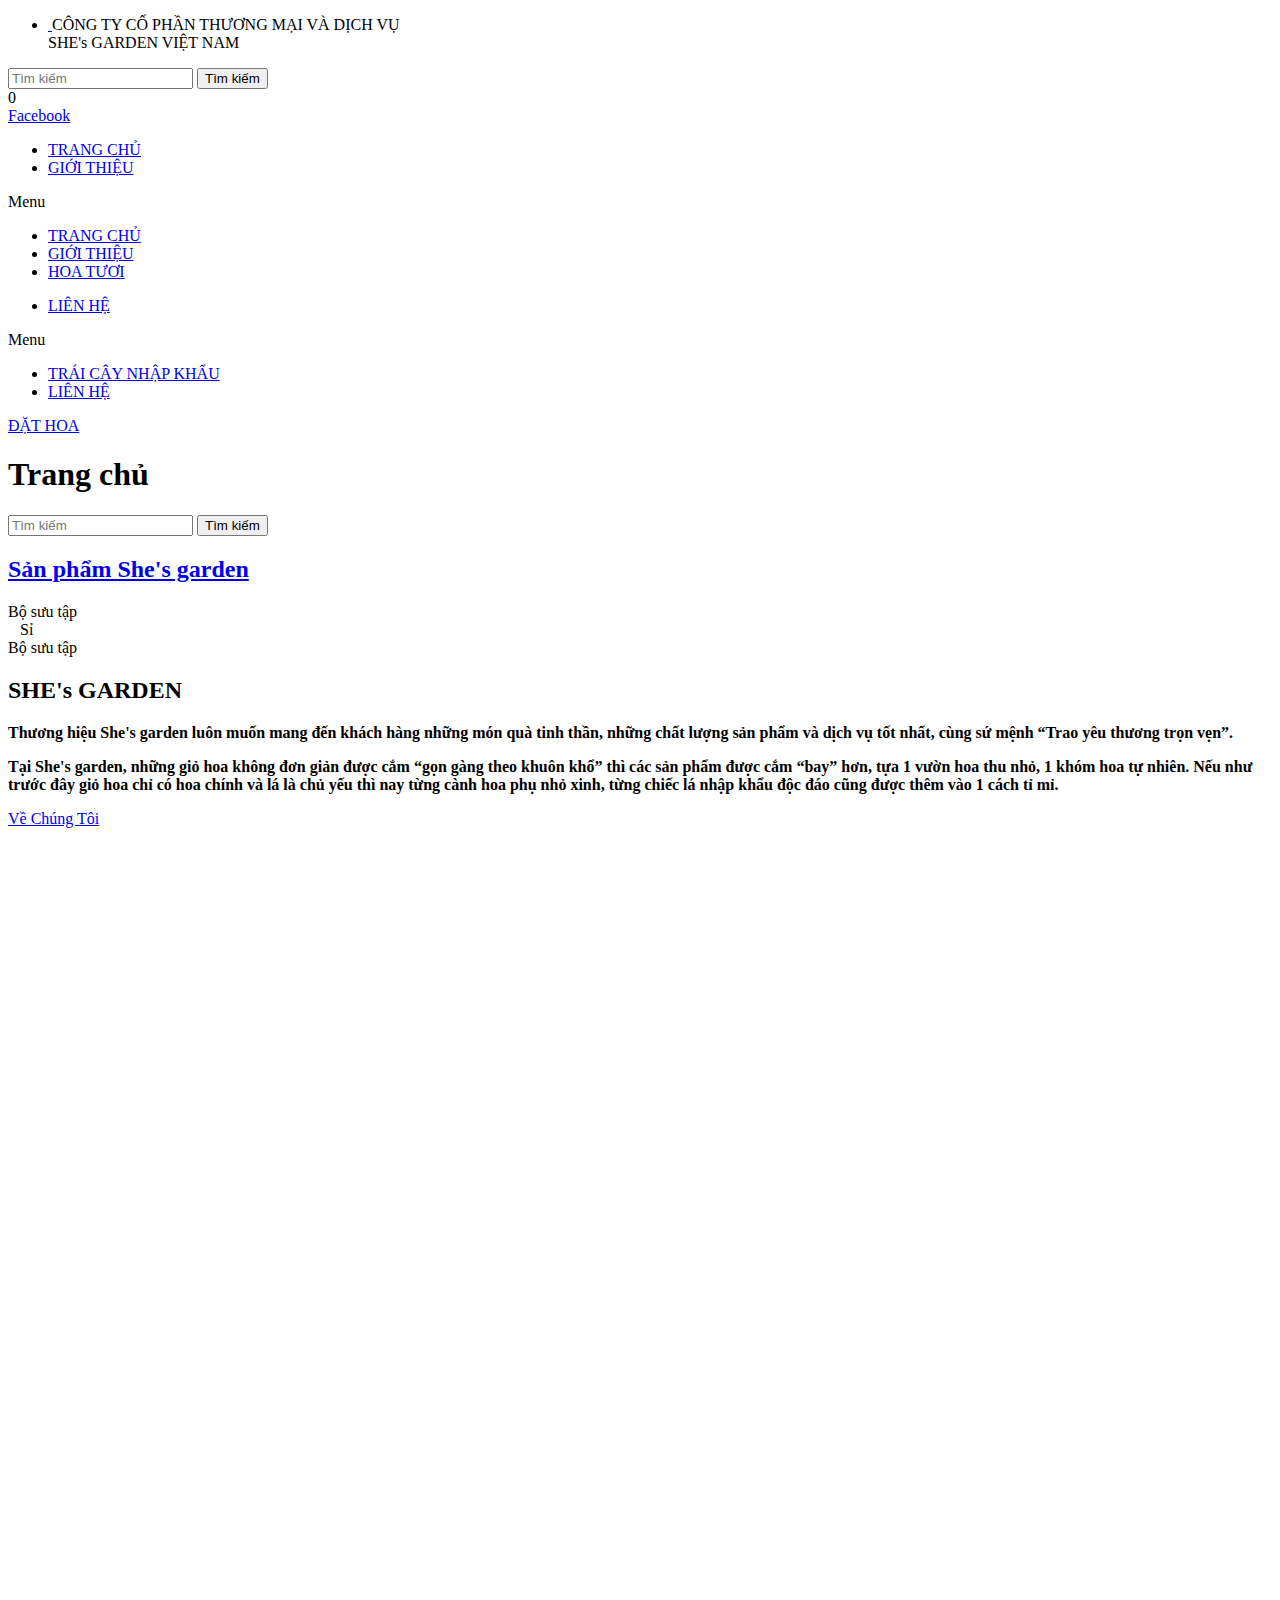
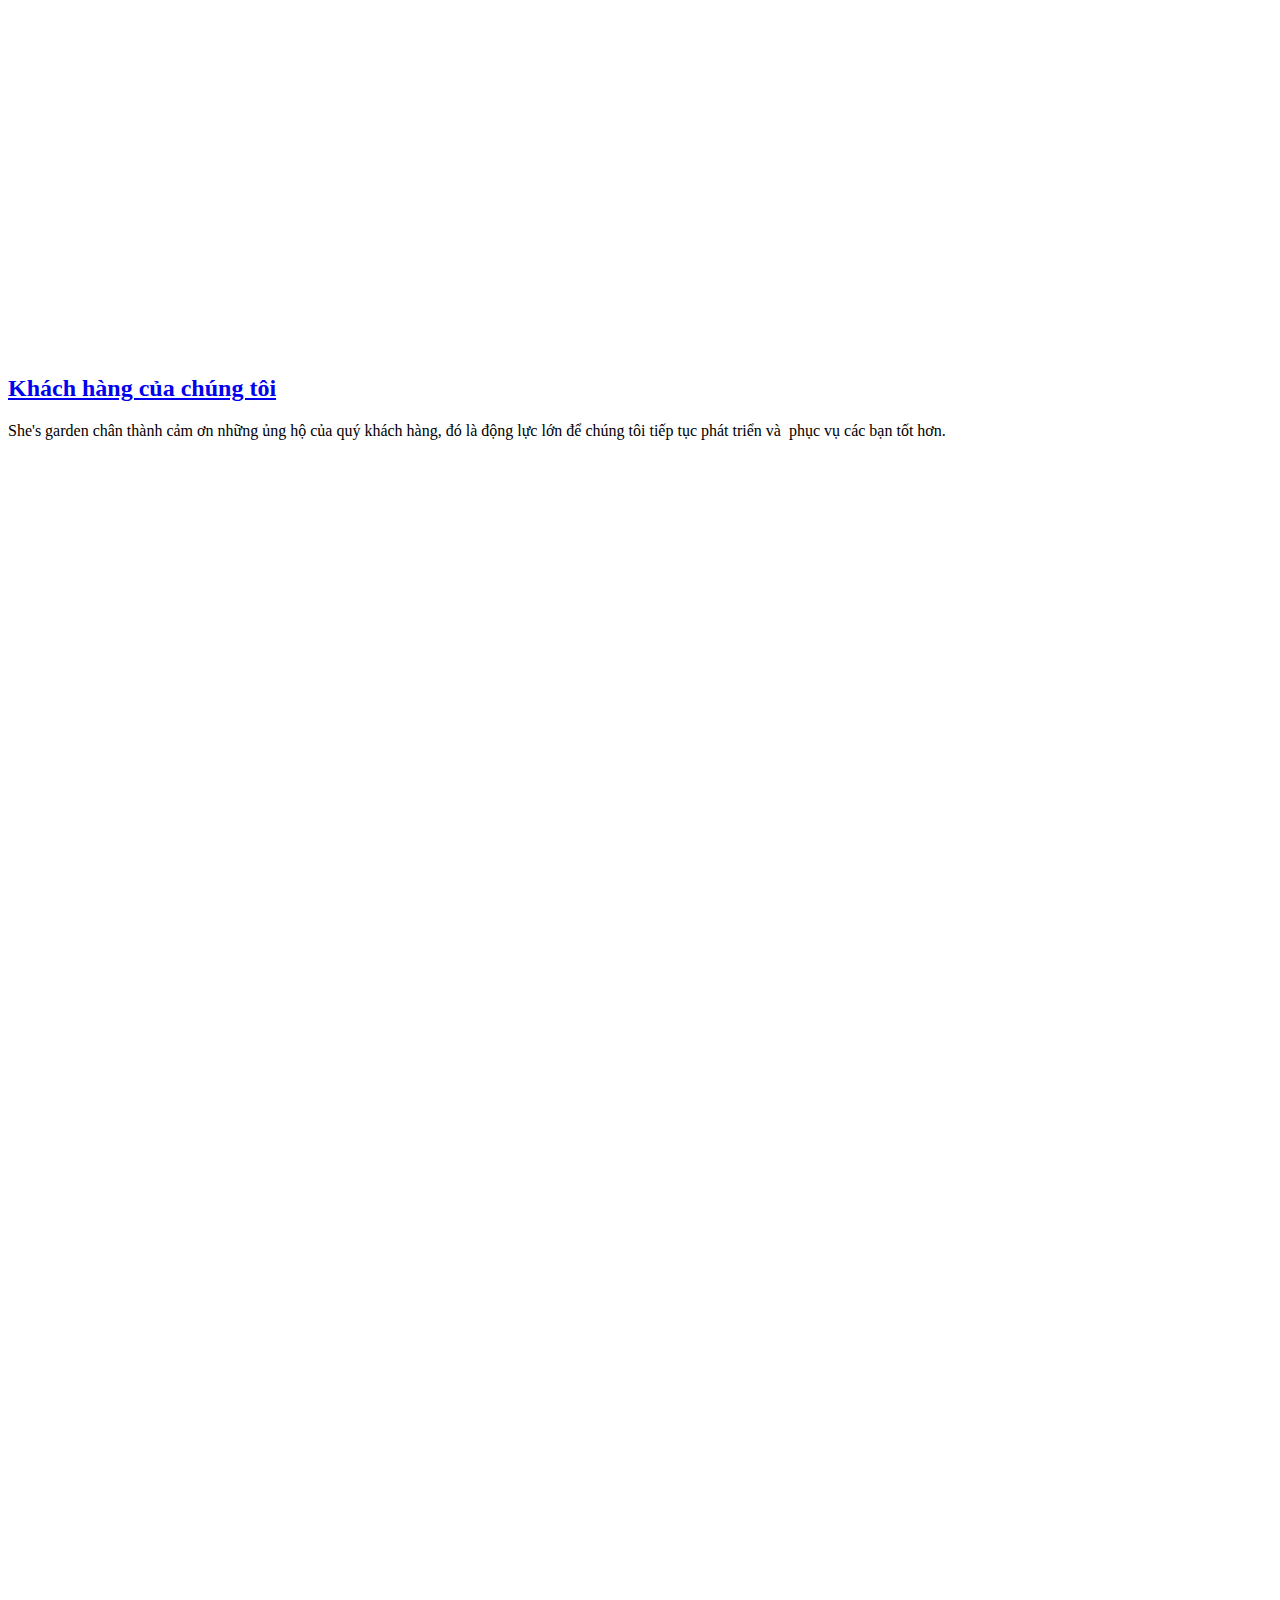
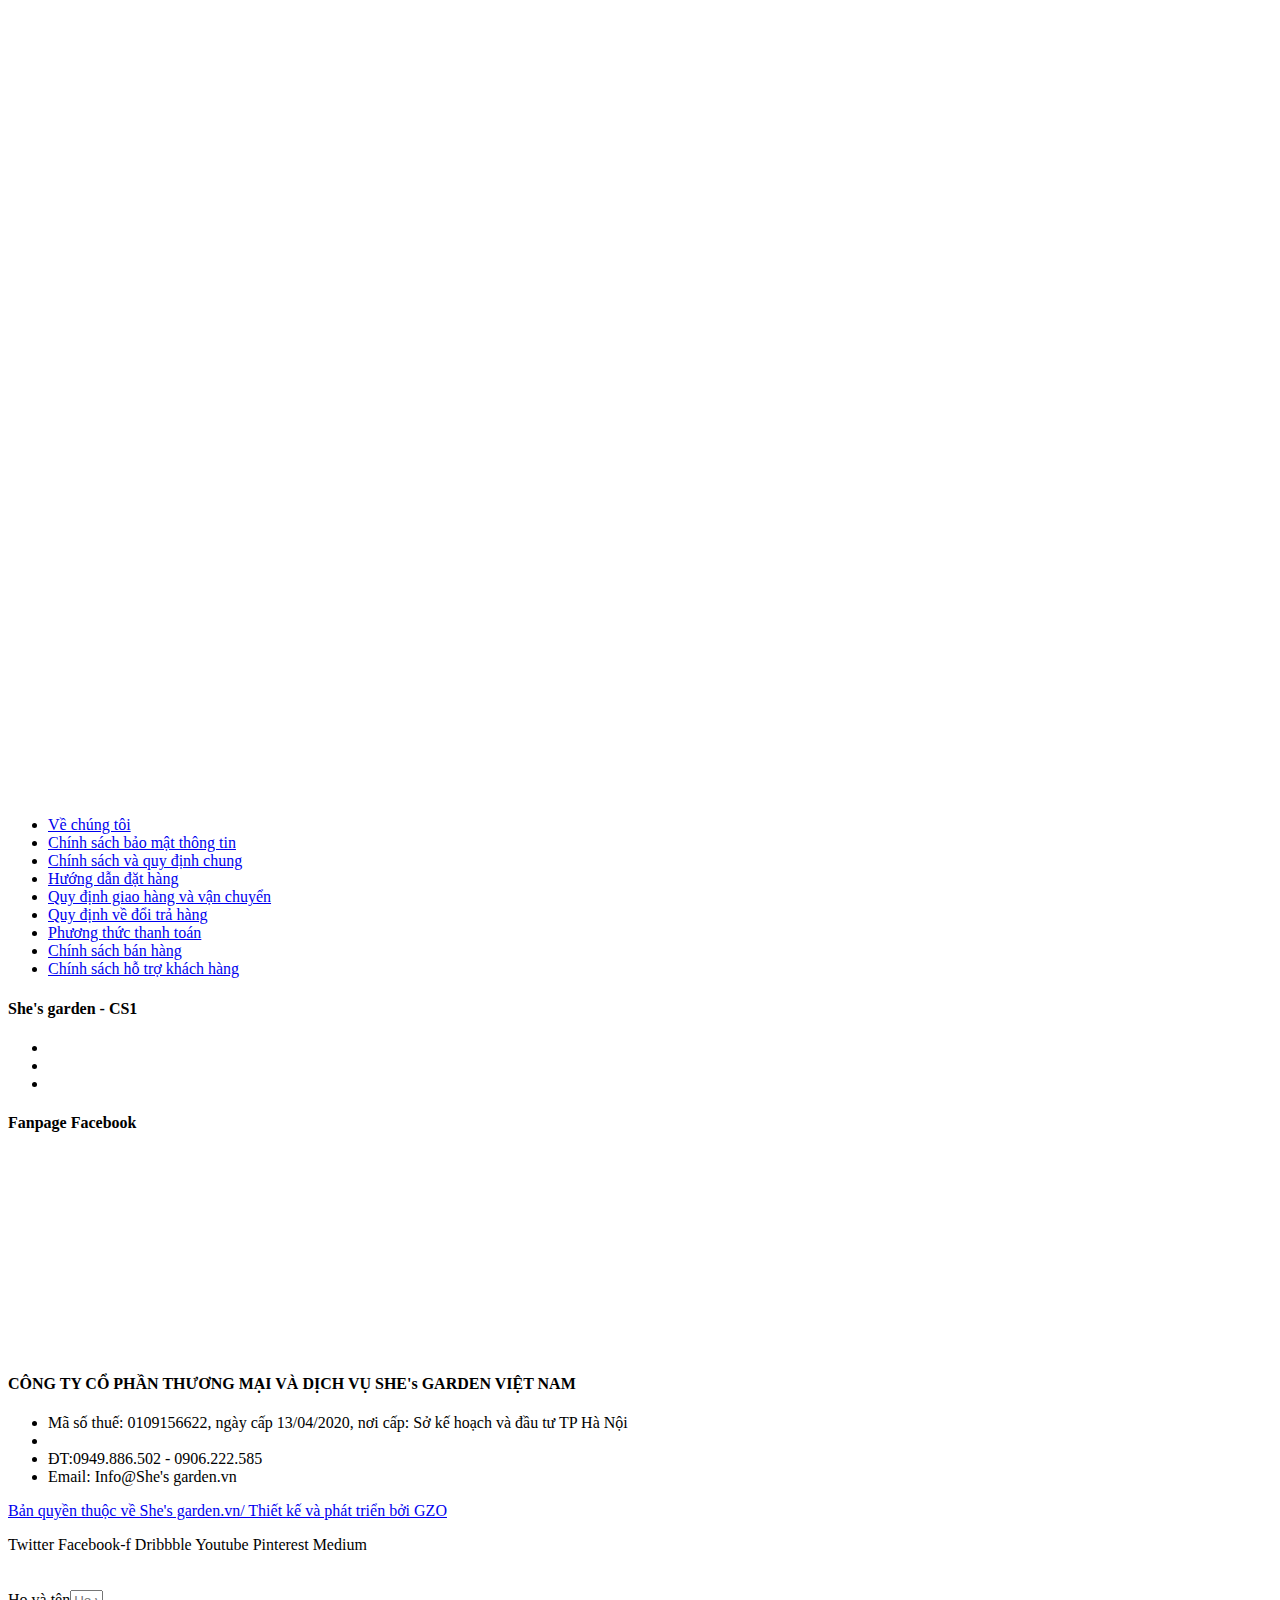
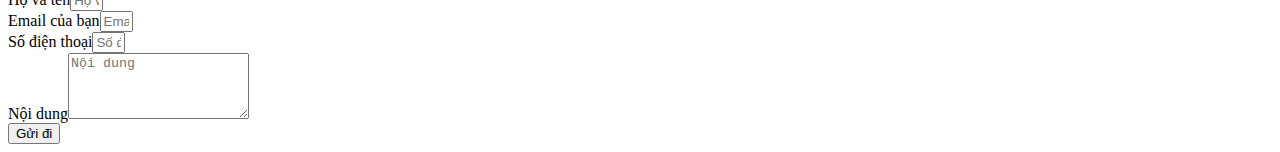
==== index.html @ 4cfa9034 "commit" ====
<!DOCTYPE html>
<html lang="vi">
  <head>
    <meta
      name="google-site-verification"
      content="_FpSotGnL_53cEO3GFe9nocvoZnCA2_bGd70BJJV7Ek"
    />
    <meta charset="UTF-8" />
    <link
      data-optimized="2"
      rel="stylesheet"
      href="https://flower08282023.vercel.app/wp-content/litespeed/cssjs/5c1a5.css"
    />
    <meta name="viewport" content="width=device-width, initial-scale=1" />
    <link rel="profile" href="https://gmpg.org/xfn/11" />

    <!-- This site is optimized with the Yoast SEO plugin v14.1 - https://yoast.com/wordpress/plugins/seo/ -->
    <title>Trang chủ - She's garden chuyên hoa tươi.</title>
    <meta name="robots" content="index, follow" />
    <meta
      name="googlebot"
      content="index, follow, max-snippet:-1, max-image-preview:large, max-video-preview:-1"
    />
    <meta
      name="bingbot"
      content="index, follow, max-snippet:-1, max-image-preview:large, max-video-preview:-1"
    />
    <link rel="canonical" href="https://flower08282023.vercel.app/" />
    <meta property="og:locale" content="vi_VN" />
    <meta property="og:type" content="website" />
    <meta
      property="og:title"
      content="Trang chủ - She's garden chuyên hoa tươi."
    />
    <meta
      property="og:description"
      content="Dịch vụ của chúng tôi Hoa Tươi Hoa Lụa Trái cây nhập khẩu Lan Hồ Điệp Hoa cưới-Trap ăn hỏi Sản phẩm She's garden Bộ sưu tập Lan Hồ Điệp Trái Cây Nhập Khẩu Bộ sưu tập Giảm giá! Lẵng Hoa Khai Trương 03 1.200.000 đ 1.250.000 đMua hàng Giảm giá! Lẵng Hoa Khai Trương 01 [&hellip;]"
    />
    <meta property="og:url" content="https://flower08282023.vercel.app/" />
    <meta property="og:site_name" content="She's garden chuyên hoa tươi." />
    <meta
      property="article:modified_time"
      content="2020-07-16T02:39:36+00:00"
    />
    <meta
      property="og:image"
      content="https://flower08282023.vercel.app/wp-content/uploads/2020/07/33.jpg"
    />
    <meta name="twitter:card" content="summary_large_image" />
    <script type="application/ld+json" class="yoast-schema-graph">
      {
        "@context": "https://schema.org",
        "@graph": [
          {
            "@type": "WebSite",
            "@id": "https://flower08282023.vercel.app/#website",
            "url": "https://flower08282023.vercel.app/",
            "name": "She's garden chuy\u00ean hoa t\u01b0\u01a1i.",
            "description": "Chuy\u00ean hoa t\u01b0\u01a1i v\u00e0 tr\u00e1i c\u00e2y nh\u1eadp kh\u1ea9u",
            "potentialAction": [
              {
                "@type": "SearchAction",
                "target": "https://flower08282023.vercel.app/?s={search_term_string}",
                "query-input": "required name=search_term_string"
              }
            ],
            "inLanguage": "vi"
          },
          {
            "@type": "ImageObject",
            "@id": "https://flower08282023.vercel.app/#primaryimage",
            "inLanguage": "vi",
            "url": "https://flower08282023.vercel.app/wp-content/uploads/2020/07/33.jpg",
            "width": 250,
            "height": 250
          },
          {
            "@type": "WebPage",
            "@id": "https://flower08282023.vercel.app/#webpage",
            "url": "https://flower08282023.vercel.app/",
            "name": "Trang ch\u1ee7 - She's garden chuy\u00ean hoa t\u01b0\u01a1i.",
            "isPartOf": {
              "@id": "https://flower08282023.vercel.app/#website"
            },
            "primaryImageOfPage": {
              "@id": "https://flower08282023.vercel.app/#primaryimage"
            },
            "datePublished": "2020-04-09T08:12:28+00:00",
            "dateModified": "2020-07-16T02:39:36+00:00",
            "inLanguage": "vi",
            "potentialAction": [
              {
                "@type": "ReadAction",
                "target": ["https://flower08282023.vercel.app/"]
              }
            ]
          }
        ]
      }
    </script>
    <!-- / Yoast SEO plugin. -->

    <link rel="dns-prefetch" href="//s.w.org" />
    <link
      rel="alternate"
      type="application/rss+xml"
      title="Dòng thông tin She's garden chuyên hoa tươi. &raquo;"
      href="https://flower08282023.vercel.app/feed/"
    />
    <script src="/assets/js/to_cart_link.js" defer></script>
    <link
      rel="stylesheet"
      href="https://cdnjs.cloudflare.com/ajax/libs/font-awesome/6.4.2/css/all.min.css"
      integrity="sha512-z3gLpd7yknf1YoNbCzqRKc4qyor8gaKU1qmn+CShxbuBusANI9QpRohGBreCFkKxLhei6S9CQXFEbbKuqLg0DA=="
      crossorigin="anonymous"
      referrerpolicy="no-referrer"
    />
    <link
      rel="alternate"
      type="application/rss+xml"
      title="Dòng phản hồi She's garden chuyên hoa tươi. &raquo;"
      href="https://flower08282023.vercel.app/comments/feed/"
    />
    <script type="text/javascript">
      window._wpemojiSettings = {
        baseUrl: "https:\/\/s.w.org\/images\/core\/emoji\/12.0.0-1\/72x72\/",
        ext: ".png",
        svgUrl: "https:\/\/s.w.org\/images\/core\/emoji\/12.0.0-1\/svg\/",
        svgExt: ".svg",
        source: {
          concatemoji:
            "https:\/\/She's garden.vn\/wp-includes\/js\/wp-emoji-release.min.js?ver=5.4.12",
        },
      };
      /*! This file is auto-generated */
      !(function (e, a, t) {
        var n,
          r,
          o,
          i = a.createElement("canvas"),
          p = i.getContext && i.getContext("2d");

        function s(e, t) {
          var a = String.fromCharCode;
          p.clearRect(0, 0, i.width, i.height),
            p.fillText(a.apply(this, e), 0, 0);
          e = i.toDataURL();
          return (
            p.clearRect(0, 0, i.width, i.height),
            p.fillText(a.apply(this, t), 0, 0),
            e === i.toDataURL()
          );
        }

        function c(e) {
          var t = a.createElement("script");
          (t.src = e),
            (t.defer = t.type = "text/javascript"),
            a.getElementsByTagName("head")[0].appendChild(t);
        }
        for (
          o = Array("flag", "emoji"),
            t.supports = {
              everything: !0,
              everythingExceptFlag: !0,
            },
            r = 0;
          r < o.length;
          r++
        )
          (t.supports[o[r]] = (function (e) {
            if (!p || !p.fillText) return !1;
            switch (
              ((p.textBaseline = "top"), (p.font = "600 32px Arial"), e)
            ) {
              case "flag":
                return s(
                  [127987, 65039, 8205, 9895, 65039],
                  [127987, 65039, 8203, 9895, 65039]
                )
                  ? !1
                  : !s(
                      [55356, 56826, 55356, 56819],
                      [55356, 56826, 8203, 55356, 56819]
                    ) &&
                      !s(
                        [
                          55356, 57332, 56128, 56423, 56128, 56418, 56128,
                          56421, 56128, 56430, 56128, 56423, 56128, 56447,
                        ],
                        [
                          55356, 57332, 8203, 56128, 56423, 8203, 56128, 56418,
                          8203, 56128, 56421, 8203, 56128, 56430, 8203, 56128,
                          56423, 8203, 56128, 56447,
                        ]
                      );
              case "emoji":
                return !s(
                  [
                    55357, 56424, 55356, 57342, 8205, 55358, 56605, 8205, 55357,
                    56424, 55356, 57340,
                  ],
                  [
                    55357, 56424, 55356, 57342, 8203, 55358, 56605, 8203, 55357,
                    56424, 55356, 57340,
                  ]
                );
            }
            return !1;
          })(o[r])),
            (t.supports.everything = t.supports.everything && t.supports[o[r]]),
            "flag" !== o[r] &&
              (t.supports.everythingExceptFlag =
                t.supports.everythingExceptFlag && t.supports[o[r]]);
        (t.supports.everythingExceptFlag =
          t.supports.everythingExceptFlag && !t.supports.flag),
          (t.DOMReady = !1),
          (t.readyCallback = function () {
            t.DOMReady = !0;
          }),
          t.supports.everything ||
            ((n = function () {
              t.readyCallback();
            }),
            a.addEventListener
              ? (a.addEventListener("DOMContentLoaded", n, !1),
                e.addEventListener("load", n, !1))
              : (e.attachEvent("onload", n),
                a.attachEvent("onreadystatechange", function () {
                  "complete" === a.readyState && t.readyCallback();
                })),
            (n = t.source || {}).concatemoji
              ? c(n.concatemoji)
              : n.wpemoji && n.twemoji && (c(n.twemoji), c(n.wpemoji)));
      })(window, document, window._wpemojiSettings);
    </script>
    <style type="text/css">
      img.wp-smiley,
      img.emoji {
        display: inline !important;
        border: none !important;
        box-shadow: none !important;
        height: 1em !important;
        width: 1em !important;
        margin: 0 0.07em !important;
        vertical-align: -0.1em !important;
        background: none !important;
        padding: 0 !important;
      }
    </style>

    <style id="woocommerce-inline-inline-css" type="text/css">
      .woocommerce form .form-row .required {
        visibility: visible;
      }
    </style>
    <!-- Thêm Firebase SDK -->
    <script src="https://www.gstatic.com/firebasejs/8.6.7/firebase-app.js"></script>
    <script src="https://www.gstatic.com/firebasejs/8.6.7/firebase-database.js"></script>

    <script src="/assets/js/lp.js" defer></script>

    <script
      data-optimized="1"
      type="text/javascript"
      src="https://flower08282023.vercel.app/wp-content/litespeed/cssjs/bfaaf.js?60578"
    ></script>
    <script
      data-optimized="1"
      type="text/javascript"
      src="https://flower08282023.vercel.app/wp-content/litespeed/cssjs/2fbf9.js?64349"
    ></script>
    <script type="text/javascript">
      /* <![CDATA[ */
      var pp = {
        ajax_url: "https:\/\/She's garden.vn\/wp-admin\/admin-ajax.php",
        is_cart: "",
        is_single_product: "",
        view_cart: "View cart",
        cart_url: "https:\/\/She's garden.vn\/gio-hang\/",
      };
      /* ]]> */
    </script>
    <script
      type="text/javascript"
      src="https://flower08282023.vercel.app/wp-includes/js/jquery/jquery.js?ver=1.12.4-wp"
    ></script>
    <script
      data-optimized="1"
      type="text/javascript"
      src="https://flower08282023.vercel.app/wp-content/litespeed/cssjs/e54aa.js?c672c"
    ></script>
    <link rel="https://api.w.org/" href="https://flower08282023.vercel.app/wp-json/" />
    <link
      rel="EditURI"
      type="application/rsd+xml"
      title="RSD"
      href="https://flower08282023.vercel.app/xmlrpc.php?rsd"
    />
    <link
      rel="wlwmanifest"
      type="application/wlwmanifest+xml"
      href="https://flower08282023.vercel.app/wp-includes/wlwmanifest.xml"
    />

    <link rel="shortlink" href="https://flower08282023.vercel.app/" />
    <link
      rel="alternate"
      type="application/json+oembed"
      href="https://flower08282023.vercel.app/wp-json/oembed/1.0/embed?url=https%3A%2F%2FShe's garden.vn%2F"
    />
    <link
      rel="alternate"
      type="text/xml+oembed"
      href="https://flower08282023.vercel.app/wp-json/oembed/1.0/embed?url=https%3A%2F%2FShe's garden.vn%2F&#038;format=xml"
    />
    <!-- <script src="https://uhchat.net/code.php?f=31b9ed"></script> -->
    <style>
      .no-js img.lazyload {
        display: none;
      }

      figure.wp-block-image img.lazyloading {
        min-width: 150px;
      }

      .lazyload,
      .lazyloading {
        opacity: 0;
      }

      .lazyloaded {
        opacity: 1;
        transition: opacity 400ms;
        transition-delay: 0ms;
      }
    </style>
    <div
      data-elementor-type="section"
      data-elementor-id="601"
      class="elementor elementor-601"
      data-elementor-settings="[]"
    >
      <div class="elementor-inner">
        <div class="elementor-section-wrap">
          <section
            class="elementor-element elementor-element-7ca6c86 elementor-section-boxed elementor-section-height-default elementor-section-height-default elementor-section elementor-top-section"
            data-id="7ca6c86"
            data-element_type="section"
          >
            <div class="elementor-container elementor-column-gap-no">
              <div class="elementor-row">
                <div
                  class="elementor-element elementor-element-fdebce1 elementor-column elementor-col-100 elementor-top-column"
                  data-id="fdebce1"
                  data-element_type="column"
                >
                  <div
                    class="elementor-column-wrap elementor-element-populated"
                  >
                    <div class="elementor-widget-wrap">
                      <div
                        class="elementor-element elementor-element-2918beb elementor-widget elementor-widget-html"
                        data-id="2918beb"
                        data-element_type="widget"
                        data-widget_type="html.default"
                      >
                        <div class="elementor-widget-container">
                          <!-- Google Tag Manager -->
                          <script>
                            (function (w, d, s, l, i) {
                              w[l] = w[l] || [];
                              w[l].push({
                                "gtm.start": new Date().getTime(),
                                event: "gtm.js",
                              });
                              var f = d.getElementsByTagName(s)[0],
                                j = d.createElement(s),
                                dl = l != "dataLayer" ? "&l=" + l : "";
                              j.async = true;
                              j.src =
                                "https://www.googletagmanager.com/gtm.js?id=" +
                                i +
                                dl;
                              f.parentNode.insertBefore(j, f);
                            })(
                              window,
                              document,
                              "script",
                              "dataLayer",
                              "GTM-WWC2LV8"
                            );
                          </script>
                          <!-- End Google Tag Manager -->
                        </div>
                      </div>
                    </div>
                  </div>
                </div>
              </div>
            </div>
          </section>
        </div>
      </div>
    </div>
    <noscript
      ><style>
        .woocommerce-product-gallery {
          opacity: 1 !important;
        }
      </style></noscript
    >
    <link
      rel="icon"
      href="https://flower08282023.vercel.app/wp-content/uploads/2020/04/logo1-100x100.png"
      sizes="32x32"
    />
    <link
      rel="icon"
      href="https://flower08282023.vercel.app/wp-content/uploads/2020/04/logo1.png"
      sizes="192x192"
    />
    <link
      rel="apple-touch-icon"
      href="https://flower08282023.vercel.app/wp-content/uploads/2020/04/logo1.png"
    />
    <meta
      name="msapplication-TileImage"
      content="https://flower08282023.vercel.app/wp-content/uploads/2020/04/logo1.png"
    />
    <!-- Global site tag (gtag.js) - Google Analytics -->
    <script
      async
      src="https://www.googletagmanager.com/gtag/js?id=UA-171558320-1"
    ></script>
    <script>
      window.dataLayer = window.dataLayer || [];

      function gtag() {
        dataLayer.push(arguments);
      }
      gtag("js", new Date());

      gtag("config", "UA-171558320-1");
    </script>
  </head>

  <body
    data-rsssl="1"
    class="home page-template-default page page-id-13 wp-custom-logo theme-hello-elementor woocommerce-no-js elementor-default elementor-kit-414 elementor-page elementor-page-13"
  >
    <div
      data-elementor-type="header"
      data-elementor-id="23"
      class="elementor elementor-23 elementor-location-header"
      data-elementor-settings="[]"
    >
      <div class="elementor-inner">
        <div class="elementor-section-wrap">
          <section
            class="elementor-element elementor-element-23216dde elementor-section-full_width elementor-section-height-default elementor-section-height-default elementor-section elementor-top-section"
            data-id="23216dde"
            data-element_type="section"
            id="header_pop"
          >
            <div class="elementor-container elementor-column-gap-default">
              <div class="elementor-row">
                <div
                  class="elementor-element elementor-element-691048ac elementor-column elementor-col-100 elementor-top-column"
                  data-id="691048ac"
                  data-element_type="column"
                >
                  <div
                    class="elementor-column-wrap elementor-element-populated"
                  >
                    <div class="elementor-widget-wrap">
                      <section
                        class="elementor-element elementor-element-293b6731 elementor-reverse-mobile elementor-section-boxed elementor-section-height-default elementor-section-height-default elementor-section elementor-inner-section"
                        data-id="293b6731"
                        data-element_type="section"
                        data-settings='{"background_background":"classic"}'
                      >
                        <div
                          class="elementor-container elementor-column-gap-default"
                        >
                          <div class="elementor-row">
                            <div
                              class="elementor-element elementor-element-4924d004 elementor-hidden-phone elementor-column elementor-col-25 elementor-inner-column"
                              data-id="4924d004"
                              data-element_type="column"
                            >
                              <div
                                class="elementor-column-wrap elementor-element-populated"
                              >
                                <div class="elementor-widget-wrap">
                                  <div
                                    class="elementor-element elementor-element-23141474 elementor-icon-list--layout-inline elementor-align-left elementor-mobile-align-center elementor-widget elementor-widget-icon-list"
                                    data-id="23141474"
                                    data-element_type="widget"
                                    data-widget_type="icon-list.default"
                                  >
                                    <div class="elementor-widget-container">
                                      <ul
                                        class="elementor-icon-list-items elementor-inline-items"
                                      >
                                        <li class="elementor-icon-list-item">
                                          <a href="/">
                                            <img
                                              src="https://res.cloudinary.com/cockbook/image/upload/v1693318953/single/z4645834718949_04f127a2504187fbbd8a7e778d2e4123_us2vms.jpg"
                                              style="width: 100px"
                                              alt=""
                                            />
                                          </a>

                                          <span
                                            class="elementor-icon-list-icon"
                                          >
                                          </span>
                                          <span class="elementor-icon-list-text"
                                            >CÔNG TY CỔ PHẦN THƯƠNG MẠI VÀ DỊCH
                                            VỤ <br />SHE's GARDEN VIỆT NAM</span
                                          >
                                        </li>
                                      </ul>
                                    </div>
                                  </div>
                                </div>
                              </div>
                            </div>
                            <div
                              class="elementor-element elementor-element-b60a29d elementor-column elementor-col-25 elementor-inner-column"
                              data-id="b60a29d"
                              data-element_type="column"
                            >
                              <div
                                class="elementor-column-wrap elementor-element-populated"
                              >
                                <div class="elementor-widget-wrap">
                                  <div
                                    class="elementor-element elementor-element-391b1f24 elementor-search-form--skin-classic elementor-search-form--button-type-icon elementor-search-form--icon-search elementor-widget elementor-widget-search-form"
                                    data-id="391b1f24"
                                    data-element_type="widget"
                                    data-settings='{"skin":"classic"}'
                                    data-widget_type="search-form.default"
                                  >
                                    <div class="elementor-widget-container">
                                      <form
                                        class="elementor-search-form"
                                        role="search"
                                        action="https://flower08282023.vercel.app"
                                        method="get"
                                      >
                                        <div
                                          class="elementor-search-form__container"
                                        >
                                          <input
                                            placeholder="Tìm kiếm"
                                            class="elementor-search-form__input"
                                            type="search"
                                            name="s"
                                            title="Tìm kiếm"
                                            value=""
                                          />
                                          <button
                                            class="elementor-search-form__submit"
                                            type="submit"
                                            title="Tìm kiếm"
                                            aria-label="Tìm kiếm"
                                          >
                                            <i
                                              class="fa fa-search"
                                              aria-hidden="true"
                                            ></i>
                                            <span class="elementor-screen-only"
                                              >Tìm kiếm</span
                                            >
                                          </button>
                                        </div>
                                      </form>
                                    </div>
                                  </div>
                                </div>
                              </div>
                            </div>
                            <div
                              class="elementor-element elementor-element-c6ca8f6 elementor-column elementor-col-25 elementor-inner-column"
                              data-id="c6ca8f6"
                              data-element_type="column"
                            >
                              <div
                                class="elementor-column-wrap elementor-element-populated"
                              >
                                <div class="elementor-widget-wrap">
                                  <div
                                    class="elementor-element elementor-element-0a278be pp-woo-menu-cart-align-center pp-woo-cart-buttons-inline elementor-widget elementor-widget-pp-woo-mini-cart"
                                    data-id="0a278be"
                                    data-element_type="widget"
                                    data-widget_type="pp-woo-mini-cart.default"
                                  >
                                    <div class="elementor-widget-container">
                                      <div
                                        class="pp-woocommerce pp-woo-mini-cart-container woocommerce pp-woo-menu-cart-counter-top"
                                        data-target="on-click"
                                      >
                                        <div class="pp-woo-cart-button">
                                          <div class="pp-woo-cart-button-inner">
                                            <a
                                              class="pp-woo-cart-contents pp-woo-cart-icon"
                                              title="View your shopping cart"
                                            >
                                              <span class="pp-cart-button-wrap">
                                                <span
                                                  class="pp-mini-cart-button-icon pp-icon"
                                                >
                                                  <i
                                                    class="pp-cart-contents-icon fas fa-shopping-cart"
                                                    aria-hidden="true"
                                                  ></i>
                                                </span>
                                              </span>

                                              <span
                                                class="pp-cart-contents-count"
                                              >
                                                <span class="pp-cart-counter"
                                                  >0</span
                                                >
                                              </span>
                                            </a>
                                          </div>
                                        </div>

                                        <!-- <div
                                          class="pp-woo-mini-cart pp-woo-menu-cart pp-v-hidden"
                                        >
                                          <h3 class="pp-woo-mini-cart-title">
                                            PowerPack Mini Cart
                                          </h3>

                                          <div class="pp-woo-mini-cart-items">
                                            <div
                                              class="widget_shopping_cart_content"
                                            >
                                              <p
                                                class="woocommerce-mini-cart__empty-message"
                                              >
                                                Chưa có sản phẩm trong giỏ hàng.
                                              </p>
                                            </div>
                                          </div>

                                          <div class="pp-woo-mini-cart-message">
                                            100% Secure Checkout!
                                          </div>
                                        </div> -->
                                      </div>
                                    </div>
                                  </div>
                                </div>
                              </div>
                            </div>
                            <div
                              class="elementor-element elementor-element-23867301 elementor-column elementor-col-25 elementor-inner-column"
                              data-id="23867301"
                              data-element_type="column"
                            >
                              <div
                                class="elementor-column-wrap elementor-element-populated"
                              >
                                <div class="elementor-widget-wrap">
                                  <div
                                    class="elementor-element elementor-element-a7da06f elementor-shape-rounded elementor-widget elementor-widget-social-icons"
                                    data-id="a7da06f"
                                    data-element_type="widget"
                                    data-widget_type="social-icons.default"
                                  >
                                    <div class="elementor-widget-container">
                                      <div
                                        class="elementor-social-icons-wrapper"
                                      >
                                        <a
                                          id="link-page-fb"
                                          class="elementor-icon elementor-social-icon elementor-social-icon-facebook elementor-repeater-item-a55af2a"
                                          href="https://www.facebook.com/She's garden295/"
                                          target="_blank"
                                        >
                                          <span class="elementor-screen-only"
                                            >Facebook</span
                                          >
                                          <i class="fab fa-facebook"></i>
                                        </a>
                                      </div>
                                    </div>
                                  </div>
                                </div>
                              </div>
                            </div>
                          </div>
                        </div>
                      </section>
                      <section
                        class="elementor-element elementor-element-272f2e62 elementor-section-boxed elementor-section-height-default elementor-section-height-default elementor-section elementor-inner-section"
                        data-id="272f2e62"
                        data-element_type="section"
                        data-settings='{"background_background":"classic","sticky":"top","sticky_on":["desktop","tablet","mobile"],"sticky_offset":0,"sticky_effects_offset":0}'
                      >
                        <div
                          class="elementor-container elementor-column-gap-default"
                        >
                          <div class="elementor-row">
                            <div
                              class="elementor-element elementor-element-3d56cd16 elementor-column elementor-col-25 elementor-inner-column"
                              data-id="3d56cd16"
                              data-element_type="column"
                            >
                              <div
                                class="elementor-column-wrap elementor-element-populated"
                              >
                                <div class="elementor-widget-wrap">
                                  <div
                                    class="elementor-element elementor-element-dc08a10 elementor-nav-menu__align-left elementor-nav-menu--stretch elementor-nav-menu--indicator-none elementor-nav-menu--dropdown-tablet elementor-nav-menu__text-align-aside elementor-nav-menu--toggle elementor-nav-menu--burger elementor-widget elementor-widget-nav-menu"
                                    data-id="dc08a10"
                                    data-element_type="widget"
                                    data-settings='{"full_width":"stretch","layout":"horizontal","toggle":"burger"}'
                                    data-widget_type="nav-menu.default"
                                  >
                                    <div class="elementor-widget-container">
                                      <nav
                                        class="elementor-nav-menu--main elementor-nav-menu__container elementor-nav-menu--layout-horizontal e--pointer-none"
                                      >
                                        <ul
                                          id="menu-1-dc08a10"
                                          class="elementor-nav-menu"
                                        >
                                          <li
                                            class="menu-item menu-item-type-post_type menu-item-object-page menu-item-home current-menu-item page_item page-item-13 current_page_item menu-item-853"
                                          >
                                            <a
                                              href="https://flower08282023.vercel.app/"
                                              aria-current="page"
                                              class="elementor-item elementor-item-active"
                                              >TRANG CHỦ</a
                                            >
                                          </li>
                                          <li
                                            class="menu-item menu-item-type-custom menu-item-object-custom menu-item-854"
                                          >
                                            <a
                                              href="https://flower08282023.vercel.app/ve-chung-toi/"
                                              class="elementor-item"
                                              >GIỚI THIỆU</a
                                            >
                                          </li>
                                        </ul>
                                      </nav>
                                      <div class="elementor-menu-toggle">
                                        <i
                                          class="eicon-menu-bar"
                                          aria-hidden="true"
                                        ></i>
                                        <span class="elementor-screen-only"
                                          >Menu</span
                                        >
                                      </div>
                                      <nav
                                        class="elementor-nav-menu--dropdown elementor-nav-menu__container"
                                      >
                                        <ul
                                          id="menu-2-dc08a10"
                                          class="elementor-nav-menu"
                                        >
                                          <li
                                            class="menu-item menu-item-type-post_type menu-item-object-page menu-item-home current-menu-item page_item page-item-13 current_page_item menu-item-853"
                                          >
                                            <a
                                              href="https://flower08282023.vercel.app/"
                                              aria-current="page"
                                              class="elementor-item elementor-item-active"
                                              >TRANG CHỦ</a
                                            >
                                          </li>
                                          <li
                                            class="menu-item menu-item-type-custom menu-item-object-custom menu-item-854"
                                          >
                                            <a
                                              href="https://flower08282023.vercel.app/ve-chung-toi/"
                                              class="elementor-item"
                                              >GIỚI THIỆU</a
                                            >
                                          </li>
                                          <li
                                            class="menu-item menu-item-type-taxonomy menu-item-object-product_cat menu-item-1096"
                                          >
                                            <a
                                              href="https://flower08282023.vercel.app/danh-muc/san-pham/"
                                              class="elementor-item"
                                              >HOA TƯƠI</a
                                            >
                                          </li>
                                        </ul>
                                      </nav>
                                    </div>
                                  </div>
                                </div>
                              </div>
                            </div>

                            <div
                              class="elementor-element elementor-element-12597cca elementor-column elementor-col-25 elementor-inner-column"
                              data-id="12597cca"
                              data-element_type="column"
                            >
                              <div
                                class="elementor-column-wrap elementor-element-populated"
                              >
                                <div class="elementor-widget-wrap">
                                  <div
                                    class="elementor-element elementor-element-2f52bf51 elementor-nav-menu__align-right elementor-nav-menu--stretch elementor-nav-menu--indicator-none elementor-nav-menu--dropdown-tablet elementor-nav-menu__text-align-aside elementor-nav-menu--toggle elementor-nav-menu--burger elementor-widget elementor-widget-nav-menu"
                                    data-id="2f52bf51"
                                    data-element_type="widget"
                                    data-settings='{"full_width":"stretch","layout":"horizontal","toggle":"burger"}'
                                    data-widget_type="nav-menu.default"
                                  >
                                    <div class="elementor-widget-container">
                                      <nav
                                        class="elementor-nav-menu--main elementor-nav-menu__container elementor-nav-menu--layout-horizontal e--pointer-none"
                                      >
                                        <ul
                                          id="menu-1-2f52bf51"
                                          class="elementor-nav-menu"
                                        >
                                          <!-- <li class="menu-item menu-item-type-taxonomy menu-item-object-category menu-item-856"><a href="https://flower08282023.vercel.app/category/tin-tuc/" class="elementor-item">TIN TỨC</a></li> -->
                                          <li
                                            class="menu-item menu-item-type-post_type menu-item-object-page menu-item-1517"
                                          >
                                            <a
                                              href="https://flower08282023.vercel.app/lien-he/"
                                              class="elementor-item"
                                              >LIÊN HỆ</a
                                            >
                                          </li>
                                        </ul>
                                      </nav>
                                      <div class="elementor-menu-toggle">
                                        <i
                                          class="eicon-menu-bar"
                                          aria-hidden="true"
                                        ></i>
                                        <span class="elementor-screen-only"
                                          >Menu</span
                                        >
                                      </div>
                                      <nav
                                        class="elementor-nav-menu--dropdown elementor-nav-menu__container"
                                      >
                                        <ul
                                          id="menu-2-2f52bf51"
                                          class="elementor-nav-menu"
                                        >
                                          <li
                                            class="menu-item menu-item-type-custom menu-item-object-custom menu-item-857"
                                          >
                                            <a
                                              href="https://flower08282023.vercel.app/danh-muc/trai-cay-nhap-khau/"
                                              class="elementor-item"
                                              >TRÁI CÂY NHẬP KHẨU</a
                                            >
                                          </li>
                                          <!-- <li class="menu-item menu-item-type-taxonomy menu-item-object-category menu-item-856"><a href="https://flower08282023.vercel.app/category/tin-tuc/" class="elementor-item">TIN TỨC</a></li> -->
                                          <li
                                            class="menu-item menu-item-type-post_type menu-item-object-page menu-item-1517"
                                          >
                                            <a
                                              href="https://flower08282023.vercel.app/lien-he/"
                                              class="elementor-item"
                                              >LIÊN HỆ</a
                                            >
                                          </li>
                                        </ul>
                                      </nav>
                                    </div>
                                  </div>
                                </div>
                              </div>
                            </div>
                            <div
                              class="elementor-element elementor-element-0253d45 elementor-column elementor-col-25 elementor-inner-column"
                              data-id="0253d45"
                              data-element_type="column"
                            >
                              <div
                                class="elementor-column-wrap elementor-element-populated"
                              >
                                <div class="elementor-widget-wrap">
                                  <div
                                    class="elementor-element elementor-element-048699e elementor-align-right elementor-widget elementor-widget-button"
                                    data-id="048699e"
                                    data-element_type="widget"
                                    data-widget_type="button.default"
                                  >
                                    <div class="elementor-widget-container">
                                      <div class="elementor-button-wrapper">
                                        <a
                                          href="#elementor-action%3Aaction%3Dpopup%3Aopen%20settings%3DeyJpZCI6IjE3NjkiLCJ0b2dnbGUiOmZhbHNlfQ%3D%3D"
                                          class="elementor-button-link elementor-button elementor-size-sm"
                                          role="button"
                                        >
                                          <span
                                            class="elementor-button-content-wrapper"
                                          >
                                            <span class="elementor-button-text"
                                              >ĐẶT HOA
                                            </span>
                                          </span>
                                        </a>
                                      </div>
                                    </div>
                                  </div>
                                </div>
                              </div>
                            </div>
                          </div>
                        </div>
                      </section>
                    </div>
                  </div>
                </div>
              </div>
            </div>
          </section>
        </div>
      </div>
    </div>

    <main
      class="site-main post-13 page type-page status-publish hentry"
      role="main"
    >
      <header class="page-header">
        <h1 class="entry-title">Trang chủ</h1>
      </header>
      <div class="page-content">
        <div
          data-elementor-type="wp-page"
          data-elementor-id="13"
          class="elementor elementor-13"
          data-elementor-settings="[]"
        >
          <div class="elementor-inner">
            <div class="elementor-section-wrap">
              <section
                class="elementor-element elementor-element-1cabc5a elementor-hidden-desktop elementor-hidden-tablet elementor-section-boxed elementor-section-height-default elementor-section-height-default elementor-section elementor-top-section"
                data-id="1cabc5a"
                data-element_type="section"
              >
                <div class="elementor-container elementor-column-gap-default">
                  <div class="elementor-row">
                    <div
                      class="elementor-element elementor-element-cac8d2e elementor-column elementor-col-100 elementor-top-column"
                      data-id="cac8d2e"
                      data-element_type="column"
                    >
                      <div
                        class="elementor-column-wrap elementor-element-populated"
                      >
                        <div class="elementor-widget-wrap">
                          <div
                            class="elementor-element elementor-element-2e28d48 elementor-search-form--skin-classic elementor-search-form--button-type-icon elementor-search-form--icon-search elementor-widget elementor-widget-search-form"
                            data-id="2e28d48"
                            data-element_type="widget"
                            data-settings='{"skin":"classic"}'
                            data-widget_type="search-form.default"
                          >
                            <div class="elementor-widget-container">
                              <form
                                class="elementor-search-form"
                                role="search"
                                action="https://flower08282023.vercel.app"
                                method="get"
                              >
                                <div class="elementor-search-form__container">
                                  <input
                                    placeholder="Tìm kiếm"
                                    class="elementor-search-form__input"
                                    type="search"
                                    name="s"
                                    title="Tìm kiếm"
                                    value=""
                                  />
                                  <button
                                    class="elementor-search-form__submit"
                                    type="submit"
                                    title="Tìm kiếm"
                                    aria-label="Tìm kiếm"
                                  >
                                    <i
                                      class="fa fa-search"
                                      aria-hidden="true"
                                    ></i>
                                    <span class="elementor-screen-only"
                                      >Tìm kiếm</span
                                    >
                                  </button>
                                </div>
                              </form>
                            </div>
                          </div>
                        </div>
                      </div>
                    </div>
                  </div>
                </div>
              </section>
              <div style="display: flex; justify-content: center; width: 100%">
                <section
                  class="elementor-element elementor-element-0d59765 elementor-section-full_width elementor-section-height-default elementor-section-height-default elementor-section elementor-top-section"
                  data-id="0d59765"
                  data-element_type="section"
                  style="width: 100%"
                >
                  <div class="elementor-container elementor-column-gap-no">
                    <div class="elementor-row">
                      <div
                        class="elementor-element elementor-element-8df6421 elementor-column elementor-col-100 elementor-top-column"
                        data-id="8df6421"
                        data-element_type="column"
                      >
                        <div
                          class="elementor-column-wrap elementor-element-populated"
                        >
                          <div class="elementor-widget-wrap">
                            <div
                              class="elementor-element elementor-element-724c6ee elementor--h-position-center elementor--v-position-middle elementor-widget elementor-widget-slides"
                              data-id="724c6ee"
                              data-element_type="widget"
                              data-widget_type="slides.default"
                            >
                              <div class="elementor-widget-container">
                                <div
                                  class="elementor-slides-wrapper elementor-slick-slider"
                                  dir="ltr"
                                >
                                  <div
                                    class="elementor-slides slick-arrows-inside slick-dots-inside"
                                    data-slider_options='{"slidesToShow":1,"autoplaySpeed":5000,"autoplay":true,"infinite":true,"pauseOnHover":true,"speed":500,"arrows":true,"dots":true,"rtl":false}'
                                    data-animation="fadeInUp"
                                  >
                                    <div
                                      class="elementor-repeater-item-096e09e slick-slide"
                                    >
                                      <div class="slick-slide-bg"></div>
                                      <div class="slick-slide-inner">
                                        <div
                                          class="elementor-slide-content"
                                        ></div>
                                      </div>
                                    </div>
                                  </div>
                                </div>
                              </div>
                            </div>
                          </div>
                        </div>
                      </div>
                    </div>
                  </div>
                </section>
              </div>

              <section
                class="elementor-element elementor-element-53cfe05 elementor-section-stretched elementor-section-full_width elementor-section-height-default elementor-section-height-default elementor-section elementor-top-section"
                data-id="53cfe05"
                data-element_type="section"
                data-settings='{"stretch_section":"section-stretched","background_background":"classic"}'
              >
                <div class="elementor-container elementor-column-gap-default">
                  <div class="elementor-row">
                    <div
                      class="elementor-element elementor-element-d33750d elementor-column elementor-col-100 elementor-top-column"
                      data-id="d33750d"
                      data-element_type="column"
                    >
                      <div
                        class="elementor-column-wrap elementor-element-populated"
                      >
                        <div class="elementor-widget-wrap">
                          <section
                            class="elementor-element elementor-element-dc37fed elementor-section-boxed elementor-section-height-default elementor-section-height-default elementor-section elementor-inner-section"
                            data-id="dc37fed"
                            data-element_type="section"
                          >
                            <div
                              class="elementor-container elementor-column-gap-default"
                            >
                              <div class="elementor-row">
                                <div
                                  class="elementor-element elementor-element-bbda052 elementor-column elementor-col-100 elementor-inner-column"
                                  data-id="bbda052"
                                  data-element_type="column"
                                >
                                  <div
                                    class="elementor-column-wrap elementor-element-populated"
                                  >
                                    <div class="elementor-widget-wrap">
                                      <div
                                        class="elementor-element elementor-element-fdc701d title__home elementor-widget elementor-widget-heading"
                                        data-id="fdc701d"
                                        data-element_type="widget"
                                        data-widget_type="heading.default"
                                      >
                                        <div class="elementor-widget-container">
                                          <h2
                                            class="elementor-heading-title elementor-size-default"
                                          >
                                            <a href="#">Sản phẩm She's garden</a>
                                          </h2>
                                        </div>
                                      </div>
                                      <div
                                        class="elementor-element elementor-element-714c845 tab__sanpham elementor-widget elementor-widget-pp-advanced-tabs"
                                        data-id="714c845"
                                        data-element_type="widget"
                                        data-widget_type="pp-advanced-tabs.default"
                                      >
                                        <div class="elementor-widget-container">
                                          <div
                                            class="pp-advanced-tabs pp-style-0 pp-tabs-responsive-tablet pp-advabced-tabs-responsive"
                                            role="tablist"
                                          >
                                            <div
                                              class="pp-advanced-tabs-wrapper pp-tabs-labels at-horizontal at-no-hover"
                                            >
                                              <div
                                                id="pp-advanced-tabs-title-1181"
                                                class="pp-advanced-tabs-title pp-tabs-label pp-advanced-tabs-desktop-title pp-tab-active"
                                                data-tab="1"
                                                data-index="1181"
                                                tabindex="1181"
                                                role="tab"
                                                aria-controls="pp-advanced-tabs-content-1181"
                                              >
                                                <span
                                                  class="pp-advanced-tabs-title-text"
                                                  >Bộ sưu tập</span
                                                >
                                              </div>
                                              <div
                                                id="contact-wholesale"
                                                class="pp-advanced-tabs-title pp-tabs-label pp-advanced-tabs-desktop-title pp-tab-active"
                                                data-tab="1"
                                                data-index="1181"
                                                tabindex="1181"
                                                role="tab"
                                                aria-controls="pp-advanced-tabs-content-1181"
                                                style="margin-left: 12px;"
                                              >
                                                <span
                                                  class="pp-advanced-tabs-title-text"
                                                  >Sỉ</span
                                                >
                                              </div>
                                              <!-- <div id="pp-advanced-tabs-title-1182" class="pp-advanced-tabs-title pp-tabs-label pp-advanced-tabs-desktop-title " data-tab="2" data-index="1182" tabindex="1182" role="tab" aria-controls="pp-advanced-tabs-content-1182">


                                                                                            <span class="pp-advanced-tabs-title-text">Lan Hồ Điệp</span>
                                                                                        </div> -->
                                            </div>
                                            <div
                                              class="pp-advanced-tabs-content-wrapper pp-tabs-panels at-horizontal-content"
                                            >
                                              <!-- list product here -->
                                              <div class="pp-tabs-panel">
                                                <div
                                                  class="pp-advanced-tabs-title pp-tabs-label pp-tab-responsive at-no-hover"
                                                  data-index="1181"
                                                >
                                                  <div
                                                    class="pp-advanced-tabs-title-inner"
                                                  >
                                                    <span>Bộ sưu tập</span>
                                                    <i
                                                      class="pp-toggle-icon pp-tab-open fa"
                                                    ></i>
                                                  </div>
                                                  
                                                </div>
                                                <div
                                                  id="pp-advanced-tabs-content-1181"
                                                  class="pp-advanced-tabs-content elementor-clearfix pp-advanced-tabs-section pp-tab-active"
                                                  data-tab="1"
                                                  role="tabpanel"
                                                  aria-labelledby="pp-advanced-tabs-title-1181"
                                                >
                                                  <div
                                                    data-elementor-type="section"
                                                    data-elementor-id="938"
                                                    class="elementor elementor-938"
                                                    data-elementor-settings="[]"
                                                  >
                                                    <div
                                                      class="elementor-inner"
                                                    >
                                                      <div
                                                        class="elementor-section-wrap"
                                                      >
                                                        <section
                                                          class="elementor-element elementor-element-8234aac elementor-section-boxed elementor-section-height-default elementor-section-height-default elementor-section elementor-top-section"
                                                          data-id="8234aac"
                                                          data-element_type="section"
                                                        >
                                                          <div
                                                            class="elementor-container elementor-column-gap-default"
                                                          >
                                                            <div
                                                              class="elementor-row"
                                                            >
                                                              <div
                                                                class="elementor-element elementor-element-fdeb259 elementor-column elementor-col-100 elementor-top-column"
                                                                data-id="fdeb259"
                                                                data-element_type="column"
                                                              >
                                                                <div
                                                                  class="elementor-column-wrap elementor-element-populated"
                                                                >
                                                                  <div
                                                                    class="elementor-widget-wrap"
                                                                  >
                                                                    <div
                                                                      class="elementor-element elementor-element-dc3bc92 elementor-products-columns-4 elementor-products-grid elementor-wc-products elementor-widget elementor-widget-woocommerce-products"
                                                                      data-id="dc3bc92"
                                                                      data-element_type="widget"
                                                                      data-widget_type="woocommerce-products.default"
                                                                    >
                                                                      <div
                                                                        class="elementor-widget-container"
                                                                      >
                                                                        <div
                                                                          class="woocommerce columns-4"
                                                                        >
                                                                          <ul
                                                                            class="products columns-4"
                                                                            id="list-product-main"
                                                                          ></ul>
                                                                        </div>
                                                                      </div>
                                                                    </div>
                                                                    <!-- <div
                                                                      class="elementor-element elementor-element-79ee73d elementor-align-center elementor-widget elementor-widget-button"
                                                                      data-id="79ee73d"
                                                                      data-element_type="widget"
                                                                      data-widget_type="button.default"
                                                                    >
                                                                      <div
                                                                        class="elementor-widget-container"
                                                                      >
                                                                        <div
                                                                          class="elementor-button-wrapper"
                                                                        >
                                                                          <a
                                                                            href="https://flower08282023.vercel.app/danh-muc/bo-suu-tap/"
                                                                            class="elementor-button-link elementor-button elementor-size-sm"
                                                                            role="button"
                                                                          >
                                                                            <span
                                                                              class="elementor-button-content-wrapper"
                                                                            >
                                                                              <span
                                                                                class="elementor-button-icon elementor-align-icon-right"
                                                                              >
                                                                                <i
                                                                                  aria-hidden="true"
                                                                                  class="fas fa-angle-right"
                                                                                ></i>
                                                                              </span>
                                                                              <span
                                                                                class="elementor-button-text"
                                                                                >Xem
                                                                                thêm
                                                                                sản
                                                                                phẩm</span
                                                                              >
                                                                            </span>
                                                                          </a>
                                                                        </div>
                                                                      </div>
                                                                    </div> -->
                                                                  </div>
                                                                </div>
                                                              </div>
                                                            </div>
                                                          </div>
                                                        </section>
                                                      </div>
                                                    </div>
                                                  </div>
                                                </div>
                                              </div>
                                            </div>
                                          </div>
                                        </div>
                                      </div>
                                    </div>
                                  </div>
                                </div>
                              </div>
                            </div>
                          </section>
                        </div>
                      </div>
                    </div>
                  </div>
                </div>
              </section>
              <section
                class="elementor-element elementor-element-dd2609a elementor-section-stretched elementor-section-full_width elementor-section-height-default elementor-section-height-default elementor-section elementor-top-section"
                data-id="dd2609a"
                data-element_type="section"
                data-settings='{"stretch_section":"section-stretched"}'
              >
                <div class="elementor-container elementor-column-gap-default">
                  <div class="elementor-row">
                    <div
                      class="elementor-element elementor-element-3a49796 elementor-column elementor-col-100 elementor-top-column"
                      data-id="3a49796"
                      data-element_type="column"
                    >
                      <div
                        class="elementor-column-wrap elementor-element-populated"
                      >
                        <div class="elementor-widget-wrap">
                          <section
                            class="elementor-element elementor-element-14f4026 elementor-section-content-middle elementor-section-boxed elementor-section-height-default elementor-section-height-default elementor-section elementor-inner-section"
                            data-id="14f4026"
                            data-element_type="section"
                          >
                            <div
                              class="elementor-container elementor-column-gap-default"
                            >
                              <div class="elementor-row">
                                <div
                                  class="elementor-element elementor-element-bf50841 elementor-column elementor-col-50 elementor-inner-column"
                                  data-id="bf50841"
                                  data-element_type="column"
                                >
                                  <div
                                    class="elementor-column-wrap elementor-element-populated"
                                  >
                                    <div class="elementor-widget-wrap">
                                      <div
                                        class="elementor-element elementor-element-31bfb83 elementor-widget elementor-widget-heading"
                                        data-id="31bfb83"
                                        data-element_type="widget"
                                        data-widget_type="heading.default"
                                      >
                                        <div class="elementor-widget-container">
                                          <h2
                                            class="elementor-heading-title elementor-size-default"
                                          >
                                            SHE's GARDEN
                                          </h2>
                                        </div>
                                      </div>
                                      <div
                                        class="elementor-element elementor-element-77b32ee elementor-widget elementor-widget-text-editor"
                                        data-id="77b32ee"
                                        data-element_type="widget"
                                        data-widget_type="text-editor.default"
                                      >
                                        <div class="elementor-widget-container">
                                          <div
                                            class="elementor-text-editor elementor-clearfix"
                                          >
                                            <p>
                                              <strong
                                                >Thương hiệu She's garden luôn
                                                muốn mang đến khách hàng những
                                                món quà tinh thần, những chất
                                                lượng sản phẩm và dịch vụ tốt
                                                nhất, cùng sứ mệnh “Trao yêu
                                                thương trọn vẹn”.</strong
                                              >
                                            </p>
                                            <p>
                                              <strong
                                                >Tại She's garden, những giỏ hoa
                                                không đơn giản được cắm “gọn
                                                gàng theo khuôn khổ” thì các sản
                                                phẩm được cắm “bay” hơn, tựa 1
                                                vườn hoa thu nhỏ, 1 khóm hoa tự
                                                nhiên. Nếu như trước đây giỏ hoa
                                                chỉ có hoa chính và lá là chủ
                                                yếu thì nay từng cành hoa phụ
                                                nhỏ xinh, từng chiếc lá nhập
                                                khẩu độc đáo cũng được thêm vào
                                                1 cách tỉ mỉ.</strong
                                              >
                                            </p>
                                          </div>
                                        </div>
                                      </div>
                                      <div
                                        class="elementor-element elementor-element-001106f elementor-align-center elementor-widget elementor-widget-button"
                                        data-id="001106f"
                                        data-element_type="widget"
                                        data-widget_type="button.default"
                                      >
                                        <div class="elementor-widget-container">
                                          <div class="elementor-button-wrapper">
                                            <a
                                              href="https://flower08282023.vercel.app/ve-chung-toi/"
                                              class="elementor-button-link elementor-button elementor-size-sm"
                                              role="button"
                                            >
                                              <span
                                                class="elementor-button-content-wrapper"
                                              >
                                                <span
                                                  class="elementor-button-text"
                                                  >Về Chúng Tôi</span
                                                >
                                              </span>
                                            </a>
                                          </div>
                                        </div>
                                      </div>
                                    </div>
                                  </div>
                                </div>
                                <div
                                  class="elementor-element elementor-element-99fb050 elementor-column elementor-col-50 elementor-inner-column"
                                  data-id="99fb050"
                                  data-element_type="column"
                                >
                                  <div
                                    class="elementor-column-wrap elementor-element-populated"
                                  >
                                    <div class="elementor-widget-wrap">
                                      <div
                                        class="elementor-element elementor-element-28827a1 elementor-widget elementor-widget-image"
                                        data-id="28827a1"
                                        data-element_type="widget"
                                        data-widget_type="image.default"
                                      >
                                        <div class="elementor-widget-container">
                                          <div class="elementor-image">
                                            <img
                                              width="570"
                                              height="335"
                                              alt="SHE's GARDEN chuyên lan hồ điệp"
                                              data-srcset="https://flower08282023.vercel.app/wp-content/uploads/2020/07/mẫu.jpg 570w, https://flower08282023.vercel.app/wp-content/uploads/2020/07/mẫu-300x176.jpg 300w"
                                              sizes="(max-width: 570px) 100vw, 570px"
                                              data-src="https://flower08282023.vercel.app/wp-content/uploads/2020/07/mẫu.jpg"
                                              class="attachment-full size-full lazyload"
                                              src="[data-uri]"
                                            /><noscript
                                              ><img
                                                width="570"
                                                height="335"
                                                src="https://flower08282023.vercel.app/wp-content/uploads/2020/07/mẫu.jpg"
                                                class="attachment-full size-full"
                                                alt="SHE's GARDEN chuyên lan hồ điệp"
                                                srcset="
                                                  https://flower08282023.vercel.app/wp-content/uploads/2020/07/mẫu.jpg         570w,
                                                  https://flower08282023.vercel.app/wp-content/uploads/2020/07/mẫu-300x176.jpg 300w
                                                "
                                                sizes="(max-width: 570px) 100vw, 570px"
                                            /></noscript>
                                          </div>
                                        </div>
                                      </div>
                                    </div>
                                  </div>
                                </div>
                              </div>
                            </div>
                          </section>
                          <section
                            class="elementor-element elementor-element-d529d04 elementor-section-boxed elementor-section-height-default elementor-section-height-default elementor-section elementor-inner-section"
                            data-id="d529d04"
                            data-element_type="section"
                          >
                            <div
                              class="elementor-container elementor-column-gap-default"
                            >
                              <div class="elementor-row">
                                <div
                                  class="elementor-element elementor-element-4e0caac elementor-column elementor-col-33 elementor-inner-column"
                                  data-id="4e0caac"
                                  data-element_type="column"
                                >
                                  <div
                                    class="elementor-column-wrap elementor-element-populated"
                                  >
                                    <div class="elementor-widget-wrap">
                                      <div
                                        class="elementor-element elementor-element-782783a elementor-widget elementor-widget-image"
                                        data-id="782783a"
                                        data-element_type="widget"
                                        data-widget_type="image.default"
                                      >
                                        <div class="elementor-widget-container">
                                          <div class="elementor-image">
                                            <img
                                              width="370"
                                              height="259"
                                              alt=""
                                              data-srcset="https://flower08282023.vercel.app/wp-content/uploads/2020/06/qc2.jpg 370w, https://flower08282023.vercel.app/wp-content/uploads/2020/06/qc2-300x210.jpg 300w"
                                              sizes="(max-width: 370px) 100vw, 370px"
                                              data-src="https://flower08282023.vercel.app/wp-content/uploads/2020/06/qc2.jpg"
                                              class="elementor-animation-bob attachment-full size-full lazyload"
                                              src="[data-uri]"
                                            /><noscript
                                              ><img
                                                width="370"
                                                height="259"
                                                src="https://flower08282023.vercel.app/wp-content/uploads/2020/06/qc2.jpg"
                                                class="elementor-animation-bob attachment-full size-full"
                                                alt=""
                                                srcset="
                                                  https://flower08282023.vercel.app/wp-content/uploads/2020/06/qc2.jpg         370w,
                                                  https://flower08282023.vercel.app/wp-content/uploads/2020/06/qc2-300x210.jpg 300w
                                                "
                                                sizes="(max-width: 370px) 100vw, 370px"
                                            /></noscript>
                                          </div>
                                        </div>
                                      </div>
                                    </div>
                                  </div>
                                </div>
                                <div
                                  class="elementor-element elementor-element-e5753f4 elementor-column elementor-col-33 elementor-inner-column"
                                  data-id="e5753f4"
                                  data-element_type="column"
                                >
                                  <div
                                    class="elementor-column-wrap elementor-element-populated"
                                  >
                                    <div class="elementor-widget-wrap">
                                      <div
                                        class="elementor-element elementor-element-a326fc9 elementor-widget elementor-widget-image"
                                        data-id="a326fc9"
                                        data-element_type="widget"
                                        data-widget_type="image.default"
                                      >
                                        <div class="elementor-widget-container">
                                          <div class="elementor-image">
                                            <img
                                              width="370"
                                              height="259"
                                              alt=""
                                              data-srcset="https://flower08282023.vercel.app/wp-content/uploads/2020/06/qc4.jpg 370w, https://flower08282023.vercel.app/wp-content/uploads/2020/06/qc4-300x210.jpg 300w"
                                              sizes="(max-width: 370px) 100vw, 370px"
                                              data-src="https://flower08282023.vercel.app/wp-content/uploads/2020/06/qc4.jpg"
                                              class="elementor-animation-bob attachment-full size-full lazyload"
                                              src="[data-uri]"
                                            /><noscript
                                              ><img
                                                width="370"
                                                height="259"
                                                src="https://flower08282023.vercel.app/wp-content/uploads/2020/06/qc4.jpg"
                                                class="elementor-animation-bob attachment-full size-full"
                                                alt=""
                                                srcset="
                                                  https://flower08282023.vercel.app/wp-content/uploads/2020/06/qc4.jpg         370w,
                                                  https://flower08282023.vercel.app/wp-content/uploads/2020/06/qc4-300x210.jpg 300w
                                                "
                                                sizes="(max-width: 370px) 100vw, 370px"
                                            /></noscript>
                                          </div>
                                        </div>
                                      </div>
                                    </div>
                                  </div>
                                </div>
                                <div
                                  class="elementor-element elementor-element-4d79b13 elementor-column elementor-col-33 elementor-inner-column"
                                  data-id="4d79b13"
                                  data-element_type="column"
                                >
                                  <div
                                    class="elementor-column-wrap elementor-element-populated"
                                  >
                                    <div class="elementor-widget-wrap">
                                      <div
                                        class="elementor-element elementor-element-a5c4496 elementor-widget elementor-widget-image"
                                        data-id="a5c4496"
                                        data-element_type="widget"
                                        data-widget_type="image.default"
                                      >
                                        <div class="elementor-widget-container">
                                          <div class="elementor-image">
                                            <img
                                              width="370"
                                              height="259"
                                              alt=""
                                              data-srcset="https://flower08282023.vercel.app/wp-content/uploads/2020/06/qc5.jpg 370w, https://flower08282023.vercel.app/wp-content/uploads/2020/06/qc5-300x210.jpg 300w"
                                              sizes="(max-width: 370px) 100vw, 370px"
                                              data-src="https://flower08282023.vercel.app/wp-content/uploads/2020/06/qc5.jpg"
                                              class="elementor-animation-bob attachment-full size-full lazyload"
                                              src="[data-uri]"
                                            /><noscript
                                              ><img
                                                width="370"
                                                height="259"
                                                src="https://flower08282023.vercel.app/wp-content/uploads/2020/06/qc5.jpg"
                                                class="elementor-animation-bob attachment-full size-full"
                                                alt=""
                                                srcset="
                                                  https://flower08282023.vercel.app/wp-content/uploads/2020/06/qc5.jpg         370w,
                                                  https://flower08282023.vercel.app/wp-content/uploads/2020/06/qc5-300x210.jpg 300w
                                                "
                                                sizes="(max-width: 370px) 100vw, 370px"
                                            /></noscript>
                                          </div>
                                        </div>
                                      </div>
                                    </div>
                                  </div>
                                </div>
                              </div>
                            </div>
                          </section>
                        </div>
                      </div>
                    </div>
                  </div>
                </div>
              </section>
              <section
                class="elementor-element elementor-element-b5baa1b elementor-section-stretched elementor-section-full_width elementor-section-height-default elementor-section-height-default elementor-section elementor-top-section"
                data-id="b5baa1b"
                data-element_type="section"
                data-settings='{"stretch_section":"section-stretched"}'
              >
                <div class="elementor-container elementor-column-gap-no">
                  <div class="elementor-row">
                    <div
                      class="elementor-element elementor-element-0f25678 elementor-column elementor-col-100 elementor-top-column"
                      data-id="0f25678"
                      data-element_type="column"
                    >
                      <div
                        class="elementor-column-wrap elementor-element-populated"
                      >
                        <div class="elementor-widget-wrap">
                          <section
                            class="elementor-element elementor-element-738fab9 elementor-section-boxed elementor-section-height-default elementor-section-height-default elementor-section elementor-inner-section"
                            data-id="738fab9"
                            data-element_type="section"
                          >
                            <div
                              class="elementor-container elementor-column-gap-default"
                            >
                              <div class="elementor-row">
                                <div
                                  class="elementor-element elementor-element-2ddb88e elementor-column elementor-col-100 elementor-inner-column"
                                  data-id="2ddb88e"
                                  data-element_type="column"
                                >
                                  <div
                                    class="elementor-column-wrap elementor-element-populated"
                                  >
                                    <div class="elementor-widget-wrap">
                                      <div
                                        class="elementor-element elementor-element-a933618 title__home elementor-widget elementor-widget-heading"
                                        data-id="a933618"
                                        data-element_type="widget"
                                        data-widget_type="heading.default"
                                      >
                                        <div class="elementor-widget-container">
                                          <h2
                                            class="elementor-heading-title elementor-size-default"
                                          >
                                            <a href="#"
                                              >Khách hàng của chúng tôi</a
                                            >
                                          </h2>
                                        </div>
                                      </div>
                                      <div
                                        class="elementor-element elementor-element-d9b7a24 elementor-widget elementor-widget-text-editor"
                                        data-id="d9b7a24"
                                        data-element_type="widget"
                                        data-widget_type="text-editor.default"
                                      >
                                        <div class="elementor-widget-container">
                                          <div
                                            class="elementor-text-editor elementor-clearfix"
                                          >
                                            <p>
                                              She's garden chân thành cảm ơn
                                              những ủng hộ của quý khách hàng,
                                              đó là động lực lớn để chúng tôi
                                              tiếp tục phát triển và  phục vụ
                                              các bạn tốt hơn.
                                            </p>
                                          </div>
                                        </div>
                                      </div>
                                    </div>
                                  </div>
                                </div>
                              </div>
                            </div>
                          </section>
                          <section
                            class="elementor-element elementor-element-9b389ed elementor-section-full_width elementor-section-height-default elementor-section-height-default elementor-section elementor-inner-section"
                            data-id="9b389ed"
                            data-element_type="section"
                          >
                            <div
                              class="elementor-container elementor-column-gap-no"
                            >
                              <div class="elementor-row">
                                <div
                                  class="elementor-element elementor-element-6869634 elementor-column elementor-col-16 elementor-inner-column"
                                  data-id="6869634"
                                  data-element_type="column"
                                >
                                  <div
                                    class="elementor-column-wrap elementor-element-populated"
                                  >
                                    <div class="elementor-widget-wrap">
                                      <div
                                        class="elementor-element elementor-element-5499465 elementor-widget elementor-widget-image"
                                        data-id="5499465"
                                        data-element_type="widget"
                                        data-widget_type="image.default"
                                      >
                                        <div class="elementor-widget-container">
                                          <div class="elementor-image">
                                            <a
                                              href="https://flower08282023.vercel.app/wp-content/uploads/2020/06/l1.jpg"
                                              data-elementor-open-lightbox="yes"
                                              data-elementor-lightbox-title="l1"
                                            >
                                              <img
                                                width="319"
                                                height="320"
                                                alt=""
                                                data-srcset="https://flower08282023.vercel.app/wp-content/uploads/2020/06/l1.jpg 319w, https://flower08282023.vercel.app/wp-content/uploads/2020/06/l1-300x300.jpg 300w, https://flower08282023.vercel.app/wp-content/uploads/2020/06/l1-150x150.jpg 150w, https://flower08282023.vercel.app/wp-content/uploads/2020/06/l1-100x100.jpg 100w"
                                                sizes="(max-width: 319px) 100vw, 319px"
                                                data-src="https://flower08282023.vercel.app/wp-content/uploads/2020/06/l1.jpg"
                                                class="attachment-full size-full lazyload"
                                                src="[data-uri]"
                                              /><noscript
                                                ><img
                                                  width="319"
                                                  height="320"
                                                  src="https://flower08282023.vercel.app/wp-content/uploads/2020/06/l1.jpg"
                                                  class="attachment-full size-full"
                                                  alt=""
                                                  srcset="
                                                    https://flower08282023.vercel.app/wp-content/uploads/2020/06/l1.jpg         319w,
                                                    https://flower08282023.vercel.app/wp-content/uploads/2020/06/l1-300x300.jpg 300w,
                                                    https://flower08282023.vercel.app/wp-content/uploads/2020/06/l1-150x150.jpg 150w,
                                                    https://flower08282023.vercel.app/wp-content/uploads/2020/06/l1-100x100.jpg 100w
                                                  "
                                                  sizes="(max-width: 319px) 100vw, 319px"
                                              /></noscript>
                                            </a>
                                          </div>
                                        </div>
                                      </div>
                                    </div>
                                  </div>
                                </div>
                                <div
                                  class="elementor-element elementor-element-83b3c0b elementor-column elementor-col-16 elementor-inner-column"
                                  data-id="83b3c0b"
                                  data-element_type="column"
                                >
                                  <div
                                    class="elementor-column-wrap elementor-element-populated"
                                  >
                                    <div class="elementor-widget-wrap">
                                      <div
                                        class="elementor-element elementor-element-30a10e9 elementor-widget elementor-widget-image"
                                        data-id="30a10e9"
                                        data-element_type="widget"
                                        data-widget_type="image.default"
                                      >
                                        <div class="elementor-widget-container">
                                          <div class="elementor-image">
                                            <a
                                              href="https://flower08282023.vercel.app/wp-content/uploads/2020/07/khách-hàng-2.jpg"
                                              data-elementor-open-lightbox="yes"
                                              data-elementor-lightbox-title="khách hàng mua hao tươi"
                                            >
                                              <img
                                                width="320"
                                                height="320"
                                                alt="khách hàng mua hao tươi"
                                                data-srcset="https://flower08282023.vercel.app/wp-content/uploads/2020/07/khách-hàng-2.jpg 320w, https://flower08282023.vercel.app/wp-content/uploads/2020/07/khách-hàng-2-300x300.jpg 300w, https://flower08282023.vercel.app/wp-content/uploads/2020/07/khách-hàng-2-150x150.jpg 150w, https://flower08282023.vercel.app/wp-content/uploads/2020/07/khách-hàng-2-100x100.jpg 100w"
                                                sizes="(max-width: 320px) 100vw, 320px"
                                                data-src="https://flower08282023.vercel.app/wp-content/uploads/2020/07/khách-hàng-2.jpg"
                                                class="attachment-full size-full lazyload"
                                                src="[data-uri]"
                                              /><noscript
                                                ><img
                                                  width="320"
                                                  height="320"
                                                  src="https://flower08282023.vercel.app/wp-content/uploads/2020/07/khách-hàng-2.jpg"
                                                  class="attachment-full size-full"
                                                  alt="khách hàng mua hao tươi"
                                                  srcset="
                                                    https://flower08282023.vercel.app/wp-content/uploads/2020/07/khách-hàng-2.jpg         320w,
                                                    https://flower08282023.vercel.app/wp-content/uploads/2020/07/khách-hàng-2-300x300.jpg 300w,
                                                    https://flower08282023.vercel.app/wp-content/uploads/2020/07/khách-hàng-2-150x150.jpg 150w,
                                                    https://flower08282023.vercel.app/wp-content/uploads/2020/07/khách-hàng-2-100x100.jpg 100w
                                                  "
                                                  sizes="(max-width: 320px) 100vw, 320px"
                                              /></noscript>
                                            </a>
                                          </div>
                                        </div>
                                      </div>
                                    </div>
                                  </div>
                                </div>
                                <div
                                  class="elementor-element elementor-element-226a130 elementor-column elementor-col-16 elementor-inner-column"
                                  data-id="226a130"
                                  data-element_type="column"
                                >
                                  <div
                                    class="elementor-column-wrap elementor-element-populated"
                                  >
                                    <div class="elementor-widget-wrap">
                                      <div
                                        class="elementor-element elementor-element-cf186dc elementor-widget elementor-widget-image"
                                        data-id="cf186dc"
                                        data-element_type="widget"
                                        data-widget_type="image.default"
                                      >
                                        <div class="elementor-widget-container">
                                          <div class="elementor-image">
                                            <a
                                              href="https://flower08282023.vercel.app/wp-content/uploads/2020/07/khách-hàng-3.jpg"
                                              data-elementor-open-lightbox="yes"
                                              data-elementor-lightbox-title="khách hàng She's garden"
                                            >
                                              <img
                                                width="320"
                                                height="320"
                                                alt="khách hàng She's garden"
                                                data-srcset="https://flower08282023.vercel.app/wp-content/uploads/2020/07/khách-hàng-3.jpg 320w, https://flower08282023.vercel.app/wp-content/uploads/2020/07/khách-hàng-3-300x300.jpg 300w, https://flower08282023.vercel.app/wp-content/uploads/2020/07/khách-hàng-3-150x150.jpg 150w, https://flower08282023.vercel.app/wp-content/uploads/2020/07/khách-hàng-3-100x100.jpg 100w"
                                                sizes="(max-width: 320px) 100vw, 320px"
                                                data-src="https://flower08282023.vercel.app/wp-content/uploads/2020/07/khách-hàng-3.jpg"
                                                class="attachment-full size-full lazyload"
                                                src="[data-uri]"
                                              /><noscript
                                                ><img
                                                  width="320"
                                                  height="320"
                                                  src="https://flower08282023.vercel.app/wp-content/uploads/2020/07/khách-hàng-3.jpg"
                                                  class="attachment-full size-full"
                                                  alt="khách hàng She's garden"
                                                  srcset="
                                                    https://flower08282023.vercel.app/wp-content/uploads/2020/07/khách-hàng-3.jpg         320w,
                                                    https://flower08282023.vercel.app/wp-content/uploads/2020/07/khách-hàng-3-300x300.jpg 300w,
                                                    https://flower08282023.vercel.app/wp-content/uploads/2020/07/khách-hàng-3-150x150.jpg 150w,
                                                    https://flower08282023.vercel.app/wp-content/uploads/2020/07/khách-hàng-3-100x100.jpg 100w
                                                  "
                                                  sizes="(max-width: 320px) 100vw, 320px"
                                              /></noscript>
                                            </a>
                                          </div>
                                        </div>
                                      </div>
                                    </div>
                                  </div>
                                </div>
                                <div
                                  class="elementor-element elementor-element-d72eda4 elementor-column elementor-col-16 elementor-inner-column"
                                  data-id="d72eda4"
                                  data-element_type="column"
                                >
                                  <div
                                    class="elementor-column-wrap elementor-element-populated"
                                  >
                                    <div class="elementor-widget-wrap">
                                      <div
                                        class="elementor-element elementor-element-e9a2529 elementor-widget elementor-widget-image"
                                        data-id="e9a2529"
                                        data-element_type="widget"
                                        data-widget_type="image.default"
                                      >
                                        <div class="elementor-widget-container">
                                          <div class="elementor-image">
                                            <a
                                              href="https://flower08282023.vercel.app/wp-content/uploads/2020/07/kine.jpg"
                                              data-elementor-open-lightbox="yes"
                                              data-elementor-lightbox-title="kine"
                                            >
                                              <img
                                                width="320"
                                                height="320"
                                                alt="khách hàng của She's garden"
                                                data-srcset="https://flower08282023.vercel.app/wp-content/uploads/2020/07/kine.jpg 320w, https://flower08282023.vercel.app/wp-content/uploads/2020/07/kine-300x300.jpg 300w, https://flower08282023.vercel.app/wp-content/uploads/2020/07/kine-150x150.jpg 150w, https://flower08282023.vercel.app/wp-content/uploads/2020/07/kine-100x100.jpg 100w"
                                                sizes="(max-width: 320px) 100vw, 320px"
                                                data-src="https://flower08282023.vercel.app/wp-content/uploads/2020/07/kine.jpg"
                                                class="attachment-full size-full lazyload"
                                                src="[data-uri]"
                                              /><noscript
                                                ><img
                                                  width="320"
                                                  height="320"
                                                  src="https://flower08282023.vercel.app/wp-content/uploads/2020/07/kine.jpg"
                                                  class="attachment-full size-full"
                                                  alt="khách hàng của She's garden"
                                                  srcset="
                                                    https://flower08282023.vercel.app/wp-content/uploads/2020/07/kine.jpg         320w,
                                                    https://flower08282023.vercel.app/wp-content/uploads/2020/07/kine-300x300.jpg 300w,
                                                    https://flower08282023.vercel.app/wp-content/uploads/2020/07/kine-150x150.jpg 150w,
                                                    https://flower08282023.vercel.app/wp-content/uploads/2020/07/kine-100x100.jpg 100w
                                                  "
                                                  sizes="(max-width: 320px) 100vw, 320px"
                                              /></noscript>
                                            </a>
                                          </div>
                                        </div>
                                      </div>
                                    </div>
                                  </div>
                                </div>
                                <div
                                  class="elementor-element elementor-element-be5b390 elementor-column elementor-col-16 elementor-inner-column"
                                  data-id="be5b390"
                                  data-element_type="column"
                                >
                                  <div
                                    class="elementor-column-wrap elementor-element-populated"
                                  >
                                    <div class="elementor-widget-wrap">
                                      <div
                                        class="elementor-element elementor-element-a975e23 elementor-widget elementor-widget-image"
                                        data-id="a975e23"
                                        data-element_type="widget"
                                        data-widget_type="image.default"
                                      >
                                        <div class="elementor-widget-container">
                                          <div class="elementor-image">
                                            <a
                                              href="https://flower08282023.vercel.app/wp-content/uploads/2020/07/khách-hàng-số.jpg"
                                              data-elementor-open-lightbox="yes"
                                              data-elementor-lightbox-title="khách hàng số"
                                            >
                                              <img
                                                width="320"
                                                height="320"
                                                alt="khách hang vip She's garden"
                                                data-srcset="https://flower08282023.vercel.app/wp-content/uploads/2020/07/khách-hàng-số.jpg 320w, https://flower08282023.vercel.app/wp-content/uploads/2020/07/khách-hàng-số-300x300.jpg 300w, https://flower08282023.vercel.app/wp-content/uploads/2020/07/khách-hàng-số-150x150.jpg 150w, https://flower08282023.vercel.app/wp-content/uploads/2020/07/khách-hàng-số-100x100.jpg 100w"
                                                sizes="(max-width: 320px) 100vw, 320px"
                                                data-src="https://flower08282023.vercel.app/wp-content/uploads/2020/07/khách-hàng-số.jpg"
                                                class="attachment-full size-full lazyload"
                                                src="[data-uri]"
                                              /><noscript
                                                ><img
                                                  width="320"
                                                  height="320"
                                                  src="https://flower08282023.vercel.app/wp-content/uploads/2020/07/khách-hàng-số.jpg"
                                                  class="attachment-full size-full"
                                                  alt="khách hang vip She's garden"
                                                  srcset="
                                                    https://flower08282023.vercel.app/wp-content/uploads/2020/07/khách-hàng-số.jpg         320w,
                                                    https://flower08282023.vercel.app/wp-content/uploads/2020/07/khách-hàng-số-300x300.jpg 300w,
                                                    https://flower08282023.vercel.app/wp-content/uploads/2020/07/khách-hàng-số-150x150.jpg 150w,
                                                    https://flower08282023.vercel.app/wp-content/uploads/2020/07/khách-hàng-số-100x100.jpg 100w
                                                  "
                                                  sizes="(max-width: 320px) 100vw, 320px"
                                              /></noscript>
                                            </a>
                                          </div>
                                        </div>
                                      </div>
                                    </div>
                                  </div>
                                </div>
                                <div
                                  class="elementor-element elementor-element-9c9d0d7 elementor-column elementor-col-16 elementor-inner-column"
                                  data-id="9c9d0d7"
                                  data-element_type="column"
                                >
                                  <div
                                    class="elementor-column-wrap elementor-element-populated"
                                  >
                                    <div class="elementor-widget-wrap">
                                      <div
                                        class="elementor-element elementor-element-1a0295f elementor-widget elementor-widget-image"
                                        data-id="1a0295f"
                                        data-element_type="widget"
                                        data-widget_type="image.default"
                                      >
                                        <div class="elementor-widget-container">
                                          <div class="elementor-image">
                                            <a
                                              href="https://flower08282023.vercel.app/wp-content/uploads/2020/07/nhạn-xét-khách-hàng.jpg"
                                              data-elementor-open-lightbox="yes"
                                              data-elementor-lightbox-title="nhạn xét khách hàng"
                                            >
                                              <img
                                                width="320"
                                                height="320"
                                                alt=""
                                                data-srcset="https://flower08282023.vercel.app/wp-content/uploads/2020/07/nhạn-xét-khách-hàng.jpg 320w, https://flower08282023.vercel.app/wp-content/uploads/2020/07/nhạn-xét-khách-hàng-300x300.jpg 300w, https://flower08282023.vercel.app/wp-content/uploads/2020/07/nhạn-xét-khách-hàng-150x150.jpg 150w, https://flower08282023.vercel.app/wp-content/uploads/2020/07/nhạn-xét-khách-hàng-100x100.jpg 100w"
                                                sizes="(max-width: 320px) 100vw, 320px"
                                                data-src="https://flower08282023.vercel.app/wp-content/uploads/2020/07/nhạn-xét-khách-hàng.jpg"
                                                class="attachment-full size-full lazyload"
                                                src="[data-uri]"
                                              /><noscript
                                                ><img
                                                  width="320"
                                                  height="320"
                                                  src="https://flower08282023.vercel.app/wp-content/uploads/2020/07/nhạn-xét-khách-hàng.jpg"
                                                  class="attachment-full size-full"
                                                  alt=""
                                                  srcset="
                                                    https://flower08282023.vercel.app/wp-content/uploads/2020/07/nhạn-xét-khách-hàng.jpg         320w,
                                                    https://flower08282023.vercel.app/wp-content/uploads/2020/07/nhạn-xét-khách-hàng-300x300.jpg 300w,
                                                    https://flower08282023.vercel.app/wp-content/uploads/2020/07/nhạn-xét-khách-hàng-150x150.jpg 150w,
                                                    https://flower08282023.vercel.app/wp-content/uploads/2020/07/nhạn-xét-khách-hàng-100x100.jpg 100w
                                                  "
                                                  sizes="(max-width: 320px) 100vw, 320px"
                                              /></noscript>
                                            </a>
                                          </div>
                                        </div>
                                      </div>
                                    </div>
                                  </div>
                                </div>
                              </div>
                            </div>
                          </section>
                        </div>
                      </div>
                    </div>
                  </div>
                </div>
              </section>
              <section
                class="elementor-element elementor-element-a003854 elementor-section-boxed elementor-section-height-default elementor-section-height-default elementor-section elementor-top-section"
                data-id="a003854"
                data-element_type="section"
              >
                <div class="elementor-container elementor-column-gap-default">
                  <div class="elementor-row">
                    <div
                      class="elementor-element elementor-element-7bca407 elementor-column elementor-col-100 elementor-top-column"
                      data-id="7bca407"
                      data-element_type="column"
                    >
                      <div
                        class="elementor-column-wrap elementor-element-populated"
                      >
                        <div class="elementor-widget-wrap">
                          <div
                            class="elementor-element elementor-element-e3e00e0 elementor-widget elementor-widget-spacer"
                            data-id="e3e00e0"
                            data-element_type="widget"
                            data-widget_type="spacer.default"
                          >
                            <div class="elementor-widget-container">
                              <div class="elementor-spacer">
                                <div class="elementor-spacer-inner"></div>
                              </div>
                            </div>
                          </div>
                        </div>
                      </div>
                    </div>
                  </div>
                </div>
              </section>

              <section
                class="elementor-element elementor-element-f9e9e85 elementor-section-boxed elementor-section-height-default elementor-section-height-default elementor-section elementor-top-section"
                data-id="f9e9e85"
                data-element_type="section"
              >
                <div class="elementor-container elementor-column-gap-default">
                  <div class="elementor-row">
                    <div
                      class="elementor-element elementor-element-addd582 elementor-column elementor-col-100 elementor-top-column"
                      data-id="addd582"
                      data-element_type="column"
                    >
                      <div
                        class="elementor-column-wrap elementor-element-populated"
                      >
                        <div class="elementor-widget-wrap">
                          <div
                            class="elementor-element elementor-element-980708e elementor-widget elementor-widget-spacer"
                            data-id="980708e"
                            data-element_type="widget"
                            data-widget_type="spacer.default"
                          >
                            <div class="elementor-widget-container">
                              <div class="elementor-spacer">
                                <div class="elementor-spacer-inner"></div>
                              </div>
                            </div>
                          </div>
                        </div>
                      </div>
                    </div>
                  </div>
                </div>
              </section>
              <!-- <section
                class="elementor-element elementor-element-ed6694a elementor-section-boxed elementor-section-height-default elementor-section-height-default elementor-section elementor-top-section"
                data-id="ed6694a"
                data-element_type="section"
              >
                <div class="elementor-container elementor-column-gap-default">
                  <div class="elementor-row">
                    <div
                      class="elementor-element elementor-element-9dfa51a elementor-column elementor-col-100 elementor-top-column"
                      data-id="9dfa51a"
                      data-element_type="column"
                    >
                      <div
                        class="elementor-column-wrap elementor-element-populated"
                      >
                        <div class="elementor-widget-wrap">
                          <div
                            class="elementor-element elementor-element-272cd43 elementor-grid-4 elementor-grid-tablet-2 elementor-grid-mobile-1 elementor-widget elementor-widget-pp-posts"
                            data-id="272cd43"
                            data-element_type="widget"
                            data-settings='{"classic_columns":"4","classic_columns_tablet":"2","classic_columns_mobile":"1"}'
                            data-widget_type="pp-posts.classic"
                          >
                            <div class="elementor-widget-container">
                              <div class="pp-posts-container">
                                <div
                                  class="pp-posts pp-posts-skin-classic pp-elementor-grid pp-posts-grid"
                                  data-query-type="custom"
                                  data-layout="grid"
                                  data-page="13"
                                  data-skin="classic"
                                >
                                  <div class="pp-post-wrap pp-grid-item-wrap">
                                    <div class="pp-post pp-grid-item">
                                      <div class="pp-post-thumbnail">
                                        <a
                                          href="https://flower08282023.vercel.app/nhung-mau-binh-hoa-hien-dai-ngay-nay/"
                                          ><img
                                            width="600"
                                            height="450"
                                            alt="bình hoa hiện đại"
                                            data-srcset="https://flower08282023.vercel.app/wp-content/uploads/2020/07/bình-hoa-hiện-đại.jpg 600w, https://flower08282023.vercel.app/wp-content/uploads/2020/07/bình-hoa-hiện-đại-300x225.jpg 300w"
                                            sizes="(max-width: 600px) 100vw, 600px"
                                            data-src="https://flower08282023.vercel.app/wp-content/uploads/2020/07/bình-hoa-hiện-đại.jpg"
                                            class="attachment-large size-large lazyload"
                                            src="[data-uri]" /><noscript
                                            ><img
                                              width="600"
                                              height="450"
                                              src="https://flower08282023.vercel.app/wp-content/uploads/2020/07/bình-hoa-hiện-đại.jpg"
                                              class="attachment-large size-large"
                                              alt="bình hoa hiện đại"
                                              srcset="
                                                https://flower08282023.vercel.app/wp-content/uploads/2020/07/bình-hoa-hiện-đại.jpg         600w,
                                                https://flower08282023.vercel.app/wp-content/uploads/2020/07/bình-hoa-hiện-đại-300x225.jpg 300w
                                              "
                                              sizes="(max-width: 600px) 100vw, 600px" /></noscript
                                        ></a>
                                      </div>

                                      <div class="pp-post-content">
                                        <h2 class="pp-post-title">
                                          <a
                                            href="https://flower08282023.vercel.app/nhung-mau-binh-hoa-hien-dai-ngay-nay/"
                                            title="Những mẫu bình hoa hiện đại ngày nay"
                                          >
                                            Những mẫu bình hoa hiện đại ngày nay
                                          </a>
                                        </h2>
                                        <div class="pp-post-meta"></div>
                                        <div class="pp-post-excerpt">
                                          <p>
                                            Từ trước đến nay, cắm hoa luôn được
                                            coi là một thú vui tao nhã mang tính
                                            chất giải trí. &#8230;
                                          </p>
                                        </div>
                                      </div>
                                    </div>
                                  </div>
                                  <div class="pp-post-wrap pp-grid-item-wrap">
                                    <div class="pp-post pp-grid-item">
                                      <div class="pp-post-thumbnail">
                                        <a
                                          href="https://flower08282023.vercel.app/nhung-xu-huong-cam-hoa-noi-bat-hien-nay/"
                                          ><img
                                            width="600"
                                            height="450"
                                            alt="cách cắm hoa siêu dị"
                                            data-srcset="https://flower08282023.vercel.app/wp-content/uploads/2020/07/Untitled-1.jpg 600w, https://flower08282023.vercel.app/wp-content/uploads/2020/07/Untitled-1-300x225.jpg 300w"
                                            sizes="(max-width: 600px) 100vw, 600px"
                                            data-src="https://flower08282023.vercel.app/wp-content/uploads/2020/07/Untitled-1.jpg"
                                            class="attachment-large size-large lazyload"
                                            src="[data-uri]" /><noscript
                                            ><img
                                              width="600"
                                              height="450"
                                              src="https://flower08282023.vercel.app/wp-content/uploads/2020/07/Untitled-1.jpg"
                                              class="attachment-large size-large"
                                              alt="cách cắm hoa siêu dị"
                                              srcset="
                                                https://flower08282023.vercel.app/wp-content/uploads/2020/07/Untitled-1.jpg         600w,
                                                https://flower08282023.vercel.app/wp-content/uploads/2020/07/Untitled-1-300x225.jpg 300w
                                              "
                                              sizes="(max-width: 600px) 100vw, 600px" /></noscript
                                        ></a>
                                      </div>

                                      <div class="pp-post-content">
                                        <h2 class="pp-post-title">
                                          <a
                                            href="https://flower08282023.vercel.app/nhung-xu-huong-cam-hoa-noi-bat-hien-nay/"
                                            title="Những xu hướng cắm hoa nổi bật hiện nay"
                                          >
                                            Những xu hướng cắm hoa nổi bật hiện
                                            nay
                                          </a>
                                        </h2>
                                        <div class="pp-post-meta"></div>
                                        <div class="pp-post-excerpt">
                                          <p>
                                            Cắm hoa cũng giống như một môn nghệ
                                            thuật vậy. Nó đòi hỏi sự khéo léo,
                                            tinh tế cũng như &#8230;
                                          </p>
                                        </div>
                                      </div>
                                    </div>
                                  </div>
                                  <div class="pp-post-wrap pp-grid-item-wrap">
                                    <div class="pp-post pp-grid-item">
                                      <div class="pp-post-thumbnail">
                                        <a
                                          href="https://flower08282023.vercel.app/chia-se-bi-quyet-cham-soc-hoa-lan-rung-giup-hoa-no-ro/"
                                          ><img
                                            width="600"
                                            height="450"
                                            alt=""
                                            data-srcset="https://flower08282023.vercel.app/wp-content/uploads/2020/07/lan-hoang-thảo.jpg 600w, https://flower08282023.vercel.app/wp-content/uploads/2020/07/lan-hoang-thảo-300x225.jpg 300w"
                                            sizes="(max-width: 600px) 100vw, 600px"
                                            data-src="https://flower08282023.vercel.app/wp-content/uploads/2020/07/lan-hoang-thảo.jpg"
                                            class="attachment-large size-large lazyload"
                                            src="[data-uri]" /><noscript
                                            ><img
                                              width="600"
                                              height="450"
                                              src="https://flower08282023.vercel.app/wp-content/uploads/2020/07/lan-hoang-thảo.jpg"
                                              class="attachment-large size-large"
                                              alt=""
                                              srcset="
                                                https://flower08282023.vercel.app/wp-content/uploads/2020/07/lan-hoang-thảo.jpg         600w,
                                                https://flower08282023.vercel.app/wp-content/uploads/2020/07/lan-hoang-thảo-300x225.jpg 300w
                                              "
                                              sizes="(max-width: 600px) 100vw, 600px" /></noscript
                                        ></a>
                                      </div>

                                      <div class="pp-post-content">
                                        <h2 class="pp-post-title">
                                          <a
                                            href="https://flower08282023.vercel.app/chia-se-bi-quyet-cham-soc-hoa-lan-rung-giup-hoa-no-ro/"
                                            title="Chia sẻ bí quyết chăm sóc hoa lan rừng giúp hoa nở rộ."
                                          >
                                            Chia sẻ bí quyết chăm sóc hoa lan
                                            rừng giúp hoa nở rộ.
                                          </a>
                                        </h2>
                                        <div class="pp-post-meta"></div>
                                        <div class="pp-post-excerpt">
                                          <p>
                                            Thú chơi cây cảnh là một thú vui,
                                            niềm yêu thích của những người trung
                                            tuổi. Mỗi sáng thức dậy &#8230;
                                          </p>
                                        </div>
                                      </div>
                                    </div>
                                  </div>
                                  <div class="pp-post-wrap pp-grid-item-wrap">
                                    <div class="pp-post pp-grid-item">
                                      <div class="pp-post-thumbnail">
                                        <a
                                          href="https://flower08282023.vercel.app/lan-ho-diep-va-y-nghia-trong-cuoc-song/"
                                          ><img
                                            width="600"
                                            height="450"
                                            alt="lan hồ diệp và ý nghĩa cuộc sống"
                                            data-srcset="https://flower08282023.vercel.app/wp-content/uploads/2020/06/lan-hồ-diệp-và-ý-nghĩa-cuộc-sống.jpg 600w, https://flower08282023.vercel.app/wp-content/uploads/2020/06/lan-hồ-diệp-và-ý-nghĩa-cuộc-sống-300x225.jpg 300w"
                                            sizes="(max-width: 600px) 100vw, 600px"
                                            data-src="https://flower08282023.vercel.app/wp-content/uploads/2020/06/lan-hồ-diệp-và-ý-nghĩa-cuộc-sống.jpg"
                                            class="attachment-large size-large lazyload"
                                            src="[data-uri]" /><noscript
                                            ><img
                                              width="600"
                                              height="450"
                                              src="https://flower08282023.vercel.app/wp-content/uploads/2020/06/lan-hồ-diệp-và-ý-nghĩa-cuộc-sống.jpg"
                                              class="attachment-large size-large"
                                              alt="lan hồ diệp và ý nghĩa cuộc sống"
                                              srcset="
                                                https://flower08282023.vercel.app/wp-content/uploads/2020/06/lan-hồ-diệp-và-ý-nghĩa-cuộc-sống.jpg         600w,
                                                https://flower08282023.vercel.app/wp-content/uploads/2020/06/lan-hồ-diệp-và-ý-nghĩa-cuộc-sống-300x225.jpg 300w
                                              "
                                              sizes="(max-width: 600px) 100vw, 600px" /></noscript
                                        ></a>
                                      </div>

                                      <div class="pp-post-content">
                                        <h2 class="pp-post-title">
                                          <a
                                            href="https://flower08282023.vercel.app/lan-ho-diep-va-y-nghia-trong-cuoc-song/"
                                            title="Lan Hồ Điệp và ý nghĩa trong cuộc sống"
                                          >
                                            Lan Hồ Điệp và ý nghĩa trong cuộc
                                            sống
                                          </a>
                                        </h2>
                                        <div class="pp-post-meta"></div>
                                        <div class="pp-post-excerpt">
                                          <p>
                                            Loài hoa Lan được coi là Nữ hoàng
                                            của các loài hoa, nó mang trong mình
                                            vẻ thanh tao mà &#8230;
                                          </p>
                                        </div>
                                      </div>
                                    </div>
                                  </div>
                                </div>
                              </div>
                            </div>
                          </div>
                          <div
                            class="elementor-element elementor-element-4a4198e elementor-align-center elementor-widget elementor-widget-button"
                            data-id="4a4198e"
                            data-element_type="widget"
                            data-widget_type="button.default"
                          >
                            <div class="elementor-widget-container">
                              <div class="elementor-button-wrapper">
                                <a
                                  href="https://flower08282023.vercel.app/category/tin-tuc/"
                                  class="elementor-button-link elementor-button elementor-size-sm"
                                  role="button"
                                >
                                  <span
                                    class="elementor-button-content-wrapper"
                                  >
                                    <span class="elementor-button-text"
                                      >Xem Thêm</span
                                    >
                                  </span>
                                </a>
                              </div>
                            </div>
                          </div>
                        </div>
                      </div>
                    </div>
                  </div>
                </div>
              </section> -->
            </div>
          </div>
        </div>
        <div class="post-tags"></div>
      </div>

      <section id="comments" class="comments-area"></section>
      <!-- .comments-area -->
    </main>

    <div
      data-elementor-type="footer"
      data-elementor-id="619"
      class="elementor elementor-619 elementor-location-footer"
      data-elementor-settings="[]"
    >
      <div class="elementor-inner">
        <div class="elementor-section-wrap">
          <section
            class="elementor-element elementor-element-7ca7477 elementor-section-boxed elementor-section-height-default elementor-section-height-default elementor-section elementor-top-section"
            data-id="7ca7477"
            data-element_type="section"
            data-settings='{"background_background":"classic"}'
          >
            <div class="elementor-container elementor-column-gap-wider">
              <div class="elementor-row">
                <div
                  class="elementor-element elementor-element-5634689 elementor-column elementor-col-25 elementor-top-column"
                  data-id="5634689"
                  data-element_type="column"
                >
                  <div
                    class="elementor-column-wrap elementor-element-populated"
                  >
                    <div class="elementor-widget-wrap">
                      <div
                        class="elementor-element elementor-element-f1d522d elementor-tablet-align-left elementor-hidden-tablet elementor-align-center elementor-icon-list--layout-traditional elementor-widget elementor-widget-icon-list"
                        data-id="f1d522d"
                        data-element_type="widget"
                        data-widget_type="icon-list.default"
                      >
                        <div class="elementor-widget-container">
                          <ul class="elementor-icon-list-items">
                            <li class="elementor-icon-list-item">
                              <a href="https://flower08282023.vercel.app/ve-chung-toi/">
                                <span class="elementor-icon-list-icon"> </span>
                                <span class="elementor-icon-list-text"
                                  >Về chúng tôi</span
                                >
                              </a>
                            </li>
                            <li class="elementor-icon-list-item">
                              <a
                                href="https://flower08282023.vercel.app/chinh-sach-bao-mat-thong-tin/"
                              >
                                <span class="elementor-icon-list-text"
                                  >Chính sách bảo mật thông tin</span
                                >
                              </a>
                            </li>
                            <li class="elementor-icon-list-item">
                              <a
                                href="https://flower08282023.vercel.app/dieu-khoan-va-quy-dinh/"
                              >
                                <span class="elementor-icon-list-text"
                                  >Chính sách và quy định chung</span
                                >
                              </a>
                            </li>
                            <li class="elementor-icon-list-item">
                              <a
                                href="https://flower08282023.vercel.app/huong-dan-dat-hang/"
                              >
                                <span class="elementor-icon-list-text"
                                  >Hướng dẫn đặt hàng</span
                                >
                              </a>
                            </li>
                            <li class="elementor-icon-list-item">
                              <a
                                href="https://flower08282023.vercel.app/quy-dinh-giao-hang-va-van-chuyen/"
                              >
                                <span class="elementor-icon-list-text"
                                  >Quy định giao hàng và vận chuyển</span
                                >
                              </a>
                            </li>
                            <li class="elementor-icon-list-item">
                              <a
                                href="https://flower08282023.vercel.app/quy-dinh-ve-doi-tra-hang/"
                              >
                                <span class="elementor-icon-list-text"
                                  >Quy định về đổi trả hàng</span
                                >
                              </a>
                            </li>
                            <li class="elementor-icon-list-item">
                              <a
                                href="https://flower08282023.vercel.app/phuong-thuc-thanh-toan/"
                              >
                                <span class="elementor-icon-list-icon"> </span>
                                <span class="elementor-icon-list-text"
                                  >Phương thức thanh toán</span
                                >
                              </a>
                            </li>
                            <li class="elementor-icon-list-item">
                              <a
                                href="https://flower08282023.vercel.app/chinh-sach-quy-dinh-chung/"
                              >
                                <span class="elementor-icon-list-icon"> </span>
                                <span class="elementor-icon-list-text"
                                  >Chính sách bán hàng</span
                                >
                              </a>
                            </li>
                            <li class="elementor-icon-list-item">
                              <a
                                href="https://flower08282023.vercel.app/chinh-sach-ho-tro-khach-hang/"
                              >
                                <span class="elementor-icon-list-icon"> </span>
                                <span class="elementor-icon-list-text"
                                  >Chính sách hỗ trợ khách hàng</span
                                >
                              </a>
                            </li>
                          </ul>
                        </div>
                      </div>
                    </div>
                  </div>
                </div>
                <div
                  class="elementor-element elementor-element-1403a16c elementor-column elementor-col-25 elementor-top-column"
                  data-id="1403a16c"
                  data-element_type="column"
                >
                  <div
                    class="elementor-column-wrap elementor-element-populated"
                  >
                    <div class="elementor-widget-wrap">
                      <div
                        class="elementor-element elementor-element-24e3cf08 elementor-widget elementor-widget-heading"
                        data-id="24e3cf08"
                        data-element_type="widget"
                        data-widget_type="heading.default"
                      >
                        <div class="elementor-widget-container">
                          <h4
                            class="elementor-heading-title elementor-size-default"
                          >
                            She's garden - CS1
                          </h4>
                        </div>
                      </div>
                      <div
                        class="elementor-element elementor-element-3d9261dd elementor-tablet-align-left elementor-hidden-tablet elementor-align-left elementor-icon-list--layout-traditional elementor-widget elementor-widget-icon-list"
                        data-id="3d9261dd"
                        data-element_type="widget"
                        data-widget_type="icon-list.default"
                      >
                        <div class="elementor-widget-container">
                          <ul class="elementor-icon-list-items">
                            <li class="elementor-icon-list-item">
                              <span class="elementor-icon-list-icon">
                                <i
                                  aria-hidden="true"
                                  class="fas fa-map-marker-alt"
                                ></i>
                              </span>
                              <span id="shopAddress" class="elementor-icon-list-text shopAddress"
                                ></span
                              >
                            </li>
                            <li class="elementor-icon-list-item">
                              <span class="elementor-icon-list-icon">
                                <i
                                  aria-hidden="true"
                                  class="fas fa-mobile-alt"
                                ></i>
                              </span>
                              <span
                                class="elementor-icon-list-text phone-shop-1" 
                                id="phone-shop-1"
                                ></span
                              >
                            </li>
                            <li class="elementor-icon-list-item">
                              <span class="elementor-icon-list-icon">
                                <i
                                  aria-hidden="true"
                                  class="fas fa-mobile-alt"
                                ></i>
                              </span>
                              <span
                                class="elementor-icon-list-text phone-shop-2"
                                id="phone-shop-2"
                                ></span
                              >
                            </li>
                          </ul>
                        </div>
                      </div>
                      <div
                        class="elementor-element elementor-element-92d0539 elementor-widget elementor-widget-heading"
                        data-id="92d0539"
                        data-element_type="widget"
                        data-widget_type="heading.default"
                      >
                        <div class="elementor-widget-container">
                          <h4
                            class="elementor-heading-title elementor-size-default"
                          >
                            Fanpage Facebook
                          </h4>
                        </div>
                      </div>
                      <div
                        class="elementor-element elementor-element-a93db65 elementor-widget elementor-widget-facebook-page"
                        data-id="a93db65"
                        data-element_type="widget"
                        data-widget_type="facebook-page.default"
                      >
                        <div class="elementor-widget-container">
                          <div
                            class="elementor-facebook-widget fb-page"
                            data-href="https://www.facebook.com/messages/t/100516444987941"
                            data-tabs="timeline"
                            data-height="200px"
                            data-small-header="true"
                            data-hide-cover="false"
                            data-show-facepile="true"
                            data-hide-cta="false"
                            data-adapt-container-width="true"
                            style="min-height: 1px; height: 200px"
                          ></div>
                        </div>
                      </div>
                      <div
                        class="elementor-element elementor-element-64e916d elementor-widget elementor-widget-spacer"
                        data-id="64e916d"
                        data-element_type="widget"
                        data-widget_type="spacer.default"
                      >
                        <div class="elementor-widget-container">
                          <div class="elementor-spacer">
                            <div class="elementor-spacer-inner"></div>
                          </div>
                        </div>
                      </div>
                    </div>
                  </div>
                </div>

                <div
                  class="elementor-element elementor-element-51d4da1 elementor-column elementor-col-25 elementor-top-column"
                  data-id="51d4da1"
                  data-element_type="column"
                >
                  <div
                    class="elementor-column-wrap elementor-element-populated"
                  >
                    <div class="elementor-widget-wrap">
                      <div
                        class="elementor-element elementor-element-18e28e6 elementor-widget elementor-widget-heading"
                        data-id="18e28e6"
                        data-element_type="widget"
                        data-widget_type="heading.default"
                      >
                        <div class="elementor-widget-container">
                          <h4
                            class="elementor-heading-title elementor-size-large"
                          >
                            CÔNG TY CỔ PHẦN THƯƠNG MẠI VÀ DỊCH VỤ SHE's GARDEN
                            VIỆT NAM
                          </h4>
                        </div>
                      </div>
                      <div
                        class="elementor-element elementor-element-b8a4a7e elementor-tablet-align-left elementor-hidden-tablet elementor-align-left elementor-widget elementor-widget-icon-list"
                        data-id="b8a4a7e"
                        data-element_type="widget"
                        data-widget_type="icon-list.default"
                      >
                        <div class="elementor-widget-container">
                          <ul class="elementor-icon-list-items">
                            <li class="elementor-icon-list-item">
                              <span class="elementor-icon-list-icon">
                                <i aria-hidden="true" class="fas fa-check"></i>
                              </span>
                              <span class="elementor-icon-list-text"
                                >Mã số thuế: 0109156622, ngày cấp 13/04/2020,
                                nơi cấp: Sở kế hoạch và đầu tư TP Hà Nội</span
                              >
                            </li>
                            <li class="elementor-icon-list-item">
                              <span class="elementor-icon-list-icon">
                                <i
                                  aria-hidden="true"
                                  class="fas fa-map-marker-alt"
                                ></i>
                              </span>
                              <span id="shopAddress" class="elementor-icon-list-text shopAddress"
                                >
                              </span>
                            </li>
                            <li class="elementor-icon-list-item">
                              <span class="elementor-icon-list-icon">
                                <i
                                  aria-hidden="true"
                                  class="fas fa-phone-square"
                                ></i>
                              </span>
                              <span class="elementor-icon-list-text"
                                >ĐT:0949.886.502 - 0906.222.585</span
                              >
                            </li>
                            <li class="elementor-icon-list-item">
                              <span class="elementor-icon-list-icon">
                                <i
                                  aria-hidden="true"
                                  class="far fa-envelope"
                                ></i>
                              </span>
                              <span class="elementor-icon-list-text"
                                >Email: Info@She's garden.vn</span
                              >
                            </li>
                          </ul>
                        </div>
                      </div>
                      <div
                        class="elementor-element elementor-element-203c9ec elementor-widget elementor-widget-spacer"
                        data-id="203c9ec"
                        data-element_type="widget"
                        data-widget_type="spacer.default"
                      >
                        <div class="elementor-widget-container">
                          <div class="elementor-spacer">
                            <div class="elementor-spacer-inner"></div>
                          </div>
                        </div>
                      </div>
                    </div>
                  </div>
                </div>
              </div>
            </div>
          </section>
          <footer
            class="elementor-element elementor-element-71358add elementor-section-height-min-height elementor-section-content-middle elementor-section-boxed elementor-section-height-default elementor-section-items-middle elementor-section elementor-top-section"
            data-id="71358add"
            data-element_type="section"
            data-settings='{"background_background":"classic"}'
          >
            <div class="elementor-container elementor-column-gap-default">
              <div class="elementor-row">
                <div
                  class="elementor-element elementor-element-57d5ef2a elementor-column elementor-col-50 elementor-top-column"
                  data-id="57d5ef2a"
                  data-element_type="column"
                >
                  <div
                    class="elementor-column-wrap elementor-element-populated"
                  >
                    <div class="elementor-widget-wrap">
                      <div
                        class="elementor-element elementor-element-47b3896f elementor-widget elementor-widget-heading"
                        data-id="47b3896f"
                        data-element_type="widget"
                        data-widget_type="heading.default"
                      >
                        <div class="elementor-widget-container">
                          <p
                            class="elementor-heading-title elementor-size-default"
                          >
                            <a href="#"
                              >Bản quyền thuộc về She's garden.vn/ Thiết kế và
                              phát triển bởi GZO</a
                            >
                          </p>
                        </div>
                      </div>
                    </div>
                  </div>
                </div>
                <div
                  class="elementor-element elementor-element-32e0819a elementor-column elementor-col-50 elementor-top-column"
                  data-id="32e0819a"
                  data-element_type="column"
                >
                  <div
                    class="elementor-column-wrap elementor-element-populated"
                  >
                    <div class="elementor-widget-wrap">
                      <div
                        class="elementor-element elementor-element-620a9938 elementor-shape-rounded elementor-widget elementor-widget-social-icons"
                        data-id="620a9938"
                        data-element_type="widget"
                        data-widget_type="social-icons.default"
                      >
                        <div class="elementor-widget-container">
                          <div class="elementor-social-icons-wrapper">
                            <a
                              class="elementor-icon elementor-social-icon elementor-social-icon-twitter elementor-repeater-item-dc10550"
                              target="_blank"
                            >
                              <span class="elementor-screen-only">Twitter</span>
                              <i class="fab fa-twitter"></i>
                            </a>
                            <a
                              class="elementor-icon elementor-social-icon elementor-social-icon-facebook-f elementor-repeater-item-0267196"
                              target="_blank"
                            >
                              <span class="elementor-screen-only"
                                >Facebook-f</span
                              >
                              <i class="fab fa-facebook-f"></i>
                            </a>
                            <a
                              class="elementor-icon elementor-social-icon elementor-social-icon-dribbble elementor-repeater-item-0e260c9"
                              target="_blank"
                            >
                              <span class="elementor-screen-only"
                                >Dribbble</span
                              >
                              <i class="fab fa-dribbble"></i>
                            </a>
                            <a
                              class="elementor-icon elementor-social-icon elementor-social-icon-youtube elementor-repeater-item-dbaeb71"
                              target="_blank"
                            >
                              <span class="elementor-screen-only">Youtube</span>
                              <i class="fab fa-youtube"></i>
                            </a>
                            <a
                              class="elementor-icon elementor-social-icon elementor-social-icon-pinterest elementor-repeater-item-d2d5c50"
                              target="_blank"
                            >
                              <span class="elementor-screen-only"
                                >Pinterest</span
                              >
                              <i class="fab fa-pinterest"></i>
                            </a>
                            <a
                              class="elementor-icon elementor-social-icon elementor-social-icon-medium elementor-repeater-item-92c0998"
                              target="_blank"
                            >
                              <span class="elementor-screen-only">Medium</span>
                              <i class="fab fa-medium"></i>
                            </a>
                          </div>
                        </div>
                      </div>
                    </div>
                  </div>
                </div>
              </div>
            </div>
          </footer>
        </div>
      </div>
    </div>

    <!-- <div class="zalo-container left">
        <a id="zalo-btn" href="https://zalo.me/0949.886.502" target="_blank" rel="noopener noreferrer nofollow">
            <div class="animated_zalo infinite zoomIn_zalo cmoz-alo-circle"></div>
            <div class="animated_zalo infinite pulse_zalo cmoz-alo-circle-fill"></div>
            <span><img  alt="Contact Me on Zalo" data-src="https://flower08282023.vercel.app/wp-content/plugins/contact-me-on-zalo/assets/images/zalo-2.png" class="lazyload" src="[data-uri]"><noscript><img src="https://flower08282023.vercel.app/wp-content/plugins/contact-me-on-zalo/assets/images/zalo-2.png" alt="Contact Me on Zalo"></noscript></span>
        </a>
    </div> -->
    <!-- <div class="hotline-phone-ring-wrap">
        <div class="hotline-phone-ring">
            <div class="hotline-phone-ring-circle"></div>
            <div class="hotline-phone-ring-circle-fill"></div>
            <div class="hotline-phone-ring-img-circle">
                <a href="tel:0949.886.502" class="pps-btn-img">
		      			        <img  alt="Số điện thoại" width="50" data-src="https://flower08282023.vercel.app/wp-content/plugins/hotline-phone-ring/assets/images/icon-1.png" class="lazyload" src="[data-uri]" /><noscript><img src="https://flower08282023.vercel.app/wp-content/plugins/hotline-phone-ring/assets/images/icon-1.png" alt="Số điện thoại" width="50" /></noscript>
		      </a>
            </div>
        </div>
        <div class="hotline-bar">
            <a href="tel:0949.886.502">
		      <span class="text-hotline">0949.886.502</span>
		    </a>
        </div>
    </div> -->
    <div
      data-elementor-type="section"
      data-elementor-id="605"
      class="elementor elementor-605"
      data-elementor-settings="[]"
    >
      <div class="elementor-inner">
        <div class="elementor-section-wrap">
          <section
            class="elementor-element elementor-element-3cc8f30 elementor-section-boxed elementor-section-height-default elementor-section-height-default elementor-section elementor-top-section"
            data-id="3cc8f30"
            data-element_type="section"
          >
            <div class="elementor-container elementor-column-gap-no">
              <div class="elementor-row">
                <div
                  class="elementor-element elementor-element-18d1c88 elementor-column elementor-col-100 elementor-top-column"
                  data-id="18d1c88"
                  data-element_type="column"
                >
                  <div
                    class="elementor-column-wrap elementor-element-populated"
                  >
                    <div class="elementor-widget-wrap">
                      <div
                        class="elementor-element elementor-element-166978d elementor-widget elementor-widget-html"
                        data-id="166978d"
                        data-element_type="widget"
                        data-widget_type="html.default"
                      >
                        <div class="elementor-widget-container">
                          <!-- Global site tag (gtag.js) - Google Analytics -->
                          <script
                            async
                            src="https://www.googletagmanager.com/gtag/js?id=UA-168896896-1"
                          ></script>
                          <script>
                            window.dataLayer = window.dataLayer || [];

                            function gtag() {
                              dataLayer.push(arguments);
                            }
                            gtag("js", new Date());

                            gtag("config", "UA-168896896-1");
                          </script>
                          <!-- <script src="https://uhchat.net/code.php?f=ed1c35"></script> -->
                          <!-- AutoAds Tracking Code -->
                          <script
                            id="autoAdsMaxLead-widget-script"
                            src="https://cdn.autoads.asia/scripts/autoads-maxlead-widget.js?business_id=BC8FF14F7BC448E6B67649093090389F"
                            type="text/javascript"
                            charset="UTF-8"
                            async
                          ></script>
                          <!-- End -->
                        </div>
                      </div>
                    </div>
                  </div>
                </div>
              </div>
            </div>
          </section>
        </div>
      </div>
    </div>
    <div
      class="pswp jet-woo-product-gallery-pswp"
      tabindex="-1"
      role="dialog"
      aria-hidden="true"
      style="visibility: hidden"
    >
      <div class="pswp__bg"></div>
      <div class="pswp__scroll-wrap">
        <div class="pswp__container">
          <div class="pswp__item"></div>
          <div class="pswp__item"></div>
          <div class="pswp__item"></div>
        </div>
        <div class="pswp__ui pswp__ui--hidden">
          <div class="pswp__top-bar">
            <div class="pswp__counter"></div>
            <button
              class="pswp__button pswp__button--close"
              aria-label="Close (Esc)"
            ></button>
            <button
              class="pswp__button pswp__button--share"
              aria-label="Share"
            ></button>
            <button
              class="pswp__button pswp__button--fs"
              aria-label="Toggle fullscreen"
            ></button>
            <button
              class="pswp__button pswp__button--zoom"
              aria-label="Zoom in/out"
            ></button>
            <div class="pswp__preloader">
              <div class="pswp__preloader__icn">
                <div class="pswp__preloader__cut">
                  <div class="pswp__preloader__donut"></div>
                </div>
              </div>
            </div>
          </div>
          <div
            class="pswp__share-modal pswp__share-modal--hidden pswp__single-tap"
          >
            <div class="pswp__share-tooltip"></div>
          </div>
          <button
            class="pswp__button pswp__button--arrow--left"
            aria-label="Previous (arrow left)"
          ></button>
          <button
            class="pswp__button pswp__button--arrow--right"
            aria-label="Next (arrow right)"
          ></button>
          <div class="pswp__caption">
            <div class="pswp__caption__center"></div>
          </div>
        </div>
      </div>
    </div>
    <div
      data-elementor-type="popup"
      data-elementor-id="1769"
      class="elementor elementor-1769 elementor-location-popup"
      data-elementor-settings='{"triggers":[],"timing":[]}'
    >
      <div class="elementor-inner">
        <div class="elementor-section-wrap">
          <section
            class="elementor-element elementor-element-370b10f elementor-section-boxed elementor-section-height-default elementor-section-height-default elementor-section elementor-top-section"
            data-id="370b10f"
            data-element_type="section"
          >
            <div class="elementor-container elementor-column-gap-default">
              <div class="elementor-row">
                <div
                  class="elementor-element elementor-element-58490ec elementor-column elementor-col-100 elementor-top-column"
                  data-id="58490ec"
                  data-element_type="column"
                >
                  <div
                    class="elementor-column-wrap elementor-element-populated"
                  >
                    <div class="elementor-widget-wrap">
                      <div
                        class="elementor-element elementor-element-4a31a23 elementor-button-align-center elementor-widget elementor-widget-form"
                        data-id="4a31a23"
                        data-element_type="widget"
                        data-widget_type="form.default"
                      >
                        <div class="elementor-widget-container">
                          <form
                            class="elementor-form"
                            method="post"
                            name="New Form"
                          >
                            <input type="hidden" name="post_id" value="1769" />
                            <input
                              type="hidden"
                              name="form_id"
                              value="4a31a23"
                            />

                            <div
                              class="elementor-form-fields-wrapper elementor-labels-above"
                            >
                              <div
                                class="elementor-field-type-text elementor-field-group elementor-column elementor-field-group-name elementor-col-100"
                              >
                                <label
                                  for="form-field-name"
                                  class="elementor-field-label"
                                  >Họ và tên</label
                                ><input
                                  size="1"
                                  type="text"
                                  name="form_fields[name]"
                                  id="form-field-name"
                                  class="elementor-field elementor-size-sm elementor-field-textual"
                                  placeholder="Họ và tên"
                                />
                              </div>
                              <div
                                class="elementor-field-type-email elementor-field-group elementor-column elementor-field-group-email elementor-col-100 elementor-field-required"
                              >
                                <label
                                  for="form-field-email"
                                  class="elementor-field-label"
                                  >Email của bạn</label
                                ><input
                                  size="1"
                                  type="email"
                                  name="form_fields[email]"
                                  id="form-field-email"
                                  class="elementor-field elementor-size-sm elementor-field-textual"
                                  placeholder="Email của bạn"
                                  required="required"
                                  aria-required="true"
                                />
                              </div>
                              <div
                                class="elementor-field-type-tel elementor-field-group elementor-column elementor-field-group-field_1 elementor-col-100 elementor-field-required"
                              >
                                <label
                                  for="form-field-field_1"
                                  class="elementor-field-label"
                                  >Số điện thoại</label
                                ><input
                                  size="1"
                                  type="tel"
                                  name="form_fields[field_1]"
                                  id="form-field-field_1"
                                  class="elementor-field elementor-size-sm elementor-field-textual"
                                  placeholder="Số điện thoại"
                                  required="required"
                                  aria-required="true"
                                  pattern="[0-9()#&amp;+*-=.]+"
                                  title="Only numbers and phone characters (#, -, *, etc) are accepted."
                                />
                              </div>
                              <div
                                class="elementor-field-type-textarea elementor-field-group elementor-column elementor-field-group-message elementor-col-100"
                              >
                                <label
                                  for="form-field-message"
                                  class="elementor-field-label"
                                  >Nội dung</label
                                ><textarea
                                  class="elementor-field-textual elementor-field elementor-size-sm"
                                  name="form_fields[message]"
                                  id="form-field-message"
                                  rows="4"
                                  placeholder="Nội dung"
                                ></textarea>
                              </div>
                              <div
                                class="elementor-field-group elementor-column elementor-field-type-submit elementor-col-100"
                              >
                                <button
                                  type="submit"
                                  class="elementor-button elementor-size-sm"
                                >
                                  <span>
                                    <span class="elementor-button-icon"> </span>
                                    <span class="elementor-button-text"
                                      >Gửi đi</span
                                    >
                                  </span>
                                </button>
                              </div>
                            </div>
                          </form>
                        </div>
                      </div>
                    </div>
                  </div>
                </div>
              </div>
            </div>
          </section>
        </div>
      </div>
    </div>
    <script type="text/javascript">
      var c = document.body.className;
      c = c.replace(/woocommerce-no-js/, "woocommerce-js");
      document.body.className = c;
    </script>

    <script
      data-optimized="1"
      type="text/javascript"
      src="https://flower08282023.vercel.app/wp-content/litespeed/cssjs/40769.js?545de"
    ></script>
    <script type="text/javascript">
      /* <![CDATA[ */
      var wc_add_to_cart_params = {
        ajax_url: "\/wp-admin\/admin-ajax.php",
        wc_ajax_url: "\/?wc-ajax=%%endpoint%%",
        i18n_view_cart: "Xem gi\u1ecf h\u00e0ng",
        cart_url: "https:\/\/She's garden.vn\/gio-hang\/",
        is_cart: "",
        cart_redirect_after_add: "yes",
      };
      /* ]]> */
    </script>
    <script
      data-optimized="1"
      type="text/javascript"
      src="https://flower08282023.vercel.app/wp-content/litespeed/cssjs/beb0b.js?21ce3"
    ></script>
    <script
      data-optimized="1"
      type="text/javascript"
      src="https://flower08282023.vercel.app/wp-content/litespeed/cssjs/f1b11.js?b1a3b"
    ></script>
    <script type="text/javascript">
      /* <![CDATA[ */
      var woocommerce_params = {
        ajax_url: "\/wp-admin\/admin-ajax.php",
        wc_ajax_url: "\/?wc-ajax=%%endpoint%%",
      };
      /* ]]> */
    </script>
    <script
      data-optimized="1"
      type="text/javascript"
      src="https://flower08282023.vercel.app/wp-content/litespeed/cssjs/e937c.js?763af"
    ></script>
    <script type="text/javascript">
      /* <![CDATA[ */
      var wc_cart_fragments_params = {
        ajax_url: "\/wp-admin\/admin-ajax.php",
        wc_ajax_url: "\/?wc-ajax=%%endpoint%%",
        cart_hash_key: "wc_cart_hash_3dd2e0382e1513a1412f9a07a534fa2d",
        fragment_name: "wc_fragments_3dd2e0382e1513a1412f9a07a534fa2d",
        request_timeout: "5000",
      };
      /* ]]> */
    </script>
    <script type="text/javascript">
      window.lazySizesConfig = window.lazySizesConfig || {};

      window.lazySizesConfig.lazyClass = "lazyload";
      window.lazySizesConfig.loadingClass = "lazyloading";
      window.lazySizesConfig.loadedClass = "lazyloaded";

      lazySizesConfig.loadMode = 1;
    </script>
    <script
      data-optimized="1"
      type="text/javascript"
      src="https://flower08282023.vercel.app/wp-content/litespeed/cssjs/daa6c.js?b0688"
    ></script>
    <script type="text/javascript">
      lazySizes.init();
    </script>
    <script
      data-optimized="1"
      type="text/javascript"
      src="https://flower08282023.vercel.app/wp-content/litespeed/cssjs/cbd08.js?dc8c1"
    ></script>
    <script
      data-optimized="1"
      type="text/javascript"
      src="https://flower08282023.vercel.app/wp-content/litespeed/cssjs/510c8.js?5370b"
    ></script>
    <script
      data-optimized="1"
      type="text/javascript"
      src="https://flower08282023.vercel.app/wp-content/litespeed/cssjs/26194.js?7945f"
    ></script>
    <script
      data-optimized="1"
      type="text/javascript"
      src="https://flower08282023.vercel.app/wp-content/litespeed/cssjs/15795.js?2d6e9"
    ></script>
    <script
      data-optimized="1"
      type="text/javascript"
      src="https://flower08282023.vercel.app/wp-content/litespeed/cssjs/2a4d0.js?c074b"
    ></script>
    <script
      data-optimized="1"
      type="text/javascript"
      src="https://flower08282023.vercel.app/wp-content/litespeed/cssjs/b6e13.js?505c4"
    ></script>
    <script
      data-optimized="1"
      type="text/javascript"
      src="https://flower08282023.vercel.app/wp-content/litespeed/cssjs/ef4a1.js?252de"
    ></script>
    <script
      data-optimized="1"
      type="text/javascript"
      src="https://flower08282023.vercel.app/wp-content/litespeed/cssjs/ee0dd.js?651fd"
    ></script>
    <script
      data-optimized="1"
      type="text/javascript"
      src="https://flower08282023.vercel.app/wp-content/litespeed/cssjs/74348.js?be35d"
    ></script>
    <script
      data-optimized="1"
      type="text/javascript"
      src="https://flower08282023.vercel.app/wp-content/litespeed/cssjs/1bde9.js?36692"
    ></script>
    <script
      data-optimized="1"
      type="text/javascript"
      src="https://flower08282023.vercel.app/wp-content/litespeed/cssjs/0926b.js?62050"
    ></script>
    <script
      data-optimized="1"
      type="text/javascript"
      src="https://flower08282023.vercel.app/wp-content/litespeed/cssjs/3ecef.js?72357"
    ></script>
    <script
      data-optimized="1"
      type="text/javascript"
      src="https://flower08282023.vercel.app/wp-content/litespeed/cssjs/4ac16.js?f700f"
    ></script>
    <script type="text/javascript">
      var ElementorProFrontendConfig = {
        ajaxurl: "https:\/\/She's garden.vn\/wp-admin\/admin-ajax.php",
        nonce: "5c89ccaa5d",
        shareButtonsNetworks: {
          facebook: {
            title: "Facebook",
            has_counter: true,
          },
          twitter: {
            title: "Twitter",
          },
          google: {
            title: "Google+",
            has_counter: true,
          },
          linkedin: {
            title: "LinkedIn",
            has_counter: true,
          },
          pinterest: {
            title: "Pinterest",
            has_counter: true,
          },
          reddit: {
            title: "Reddit",
            has_counter: true,
          },
          vk: {
            title: "VK",
            has_counter: true,
          },
          odnoklassniki: {
            title: "OK",
            has_counter: true,
          },
          tumblr: {
            title: "Tumblr",
          },
          delicious: {
            title: "Delicious",
          },
          digg: {
            title: "Digg",
          },
          skype: {
            title: "Skype",
          },
          stumbleupon: {
            title: "StumbleUpon",
            has_counter: true,
          },
          telegram: {
            title: "Telegram",
          },
          pocket: {
            title: "Pocket",
            has_counter: true,
          },
          xing: {
            title: "XING",
            has_counter: true,
          },
          whatsapp: {
            title: "WhatsApp",
          },
          email: {
            title: "Email",
          },
          print: {
            title: "Print",
          },
        },
        facebook_sdk: {
          lang: "vi",
          app_id: "",
        },
      };
    </script>
    <script
      data-optimized="1"
      type="text/javascript"
      src="https://flower08282023.vercel.app/wp-content/litespeed/cssjs/b55e5.js?a6e09"
    ></script>
    <script
      data-optimized="1"
      type="text/javascript"
      src="https://flower08282023.vercel.app/wp-content/litespeed/cssjs/cfd0e.js?9bd1e"
    ></script>
    <script
      data-optimized="1"
      type="text/javascript"
      src="https://flower08282023.vercel.app/wp-content/litespeed/cssjs/9947d.js?9ca82"
    ></script>
    <script
      data-optimized="1"
      type="text/javascript"
      src="https://flower08282023.vercel.app/wp-content/litespeed/cssjs/63134.js?ef119"
    ></script>
    <script
      data-optimized="1"
      type="text/javascript"
      src="https://flower08282023.vercel.app/wp-content/litespeed/cssjs/19eb5.js?52d50"
    ></script>
    <script
      data-optimized="1"
      type="text/javascript"
      src="https://flower08282023.vercel.app/wp-content/litespeed/cssjs/395a7.js?03506"
    ></script>
    <script type="text/javascript">
      var elementorFrontendConfig = {
        environmentMode: {
          edit: false,
          wpPreview: false,
        },
        i18n: {
          shareOnFacebook: "Share on Facebook",
          shareOnTwitter: "Share on Twitter",
          pinIt: "Pin it",
          downloadImage: "Download image",
        },
        is_rtl: false,
        breakpoints: {
          xs: 0,
          sm: 480,
          md: 768,
          lg: 1025,
          xl: 1440,
          xxl: 1600,
        },
        version: "2.9.8",
        urls: {
          assets:
            "https:\/\/She's garden.vn\/wp-content\/plugins\/elementor\/assets\/",
        },
        settings: {
          page: [],
          general: {
            elementor_global_image_lightbox: "yes",
            elementor_lightbox_enable_counter: "yes",
            elementor_lightbox_enable_fullscreen: "yes",
            elementor_lightbox_enable_zoom: "yes",
            elementor_lightbox_enable_share: "yes",
            elementor_lightbox_title_src: "title",
            elementor_lightbox_description_src: "description",
          },
          editorPreferences: [],
        },
        post: {
          id: 13,
          title:
            "Trang%20ch%E1%BB%A7%20-%20She's garden%20chuy%C3%AAn%20hoa%20t%C6%B0%C6%A1i.",
          excerpt: "",
          featuredImage: false,
        },
      };
    </script>
    <script
      data-optimized="1"
      type="text/javascript"
      src="https://flower08282023.vercel.app/wp-content/litespeed/cssjs/86fd4.js?7f5de"
    ></script>
    <script type="text/javascript">
      /* <![CDATA[ */
      var jetWooProductGalleryData = [];
      /* ]]> */
    </script>
    <script
      data-optimized="1"
      type="text/javascript"
      src="https://flower08282023.vercel.app/wp-content/litespeed/cssjs/6c6db.js?fbf63"
    ></script>
    <script
      data-optimized="1"
      type="text/javascript"
      src="https://flower08282023.vercel.app/wp-content/litespeed/cssjs/0b1fa.js?e5076"
    ></script>
    <script src="/assets/js/settings_web.js" defer></script>
  </body>
</html>

<!-- Page generated by LiteSpeed Cache 3.4.2 on 2023-08-23 10:27:44 -->
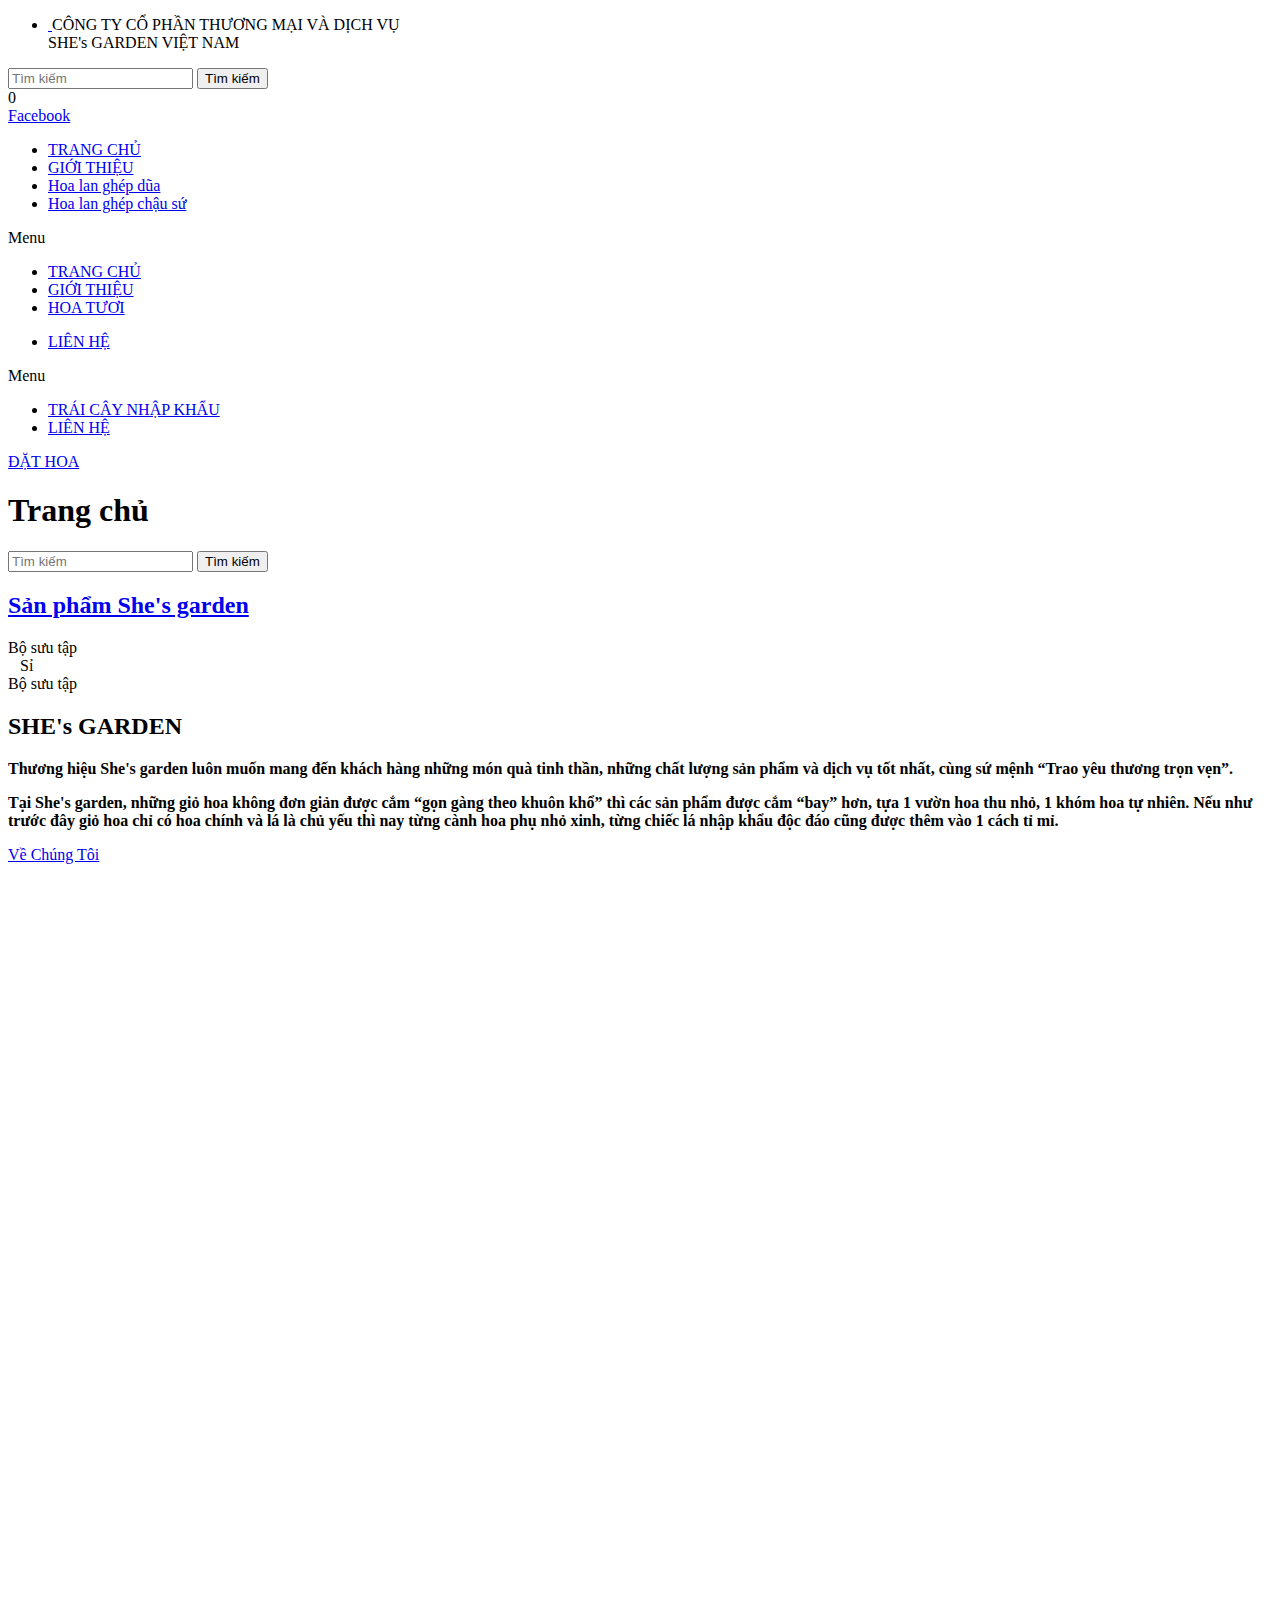
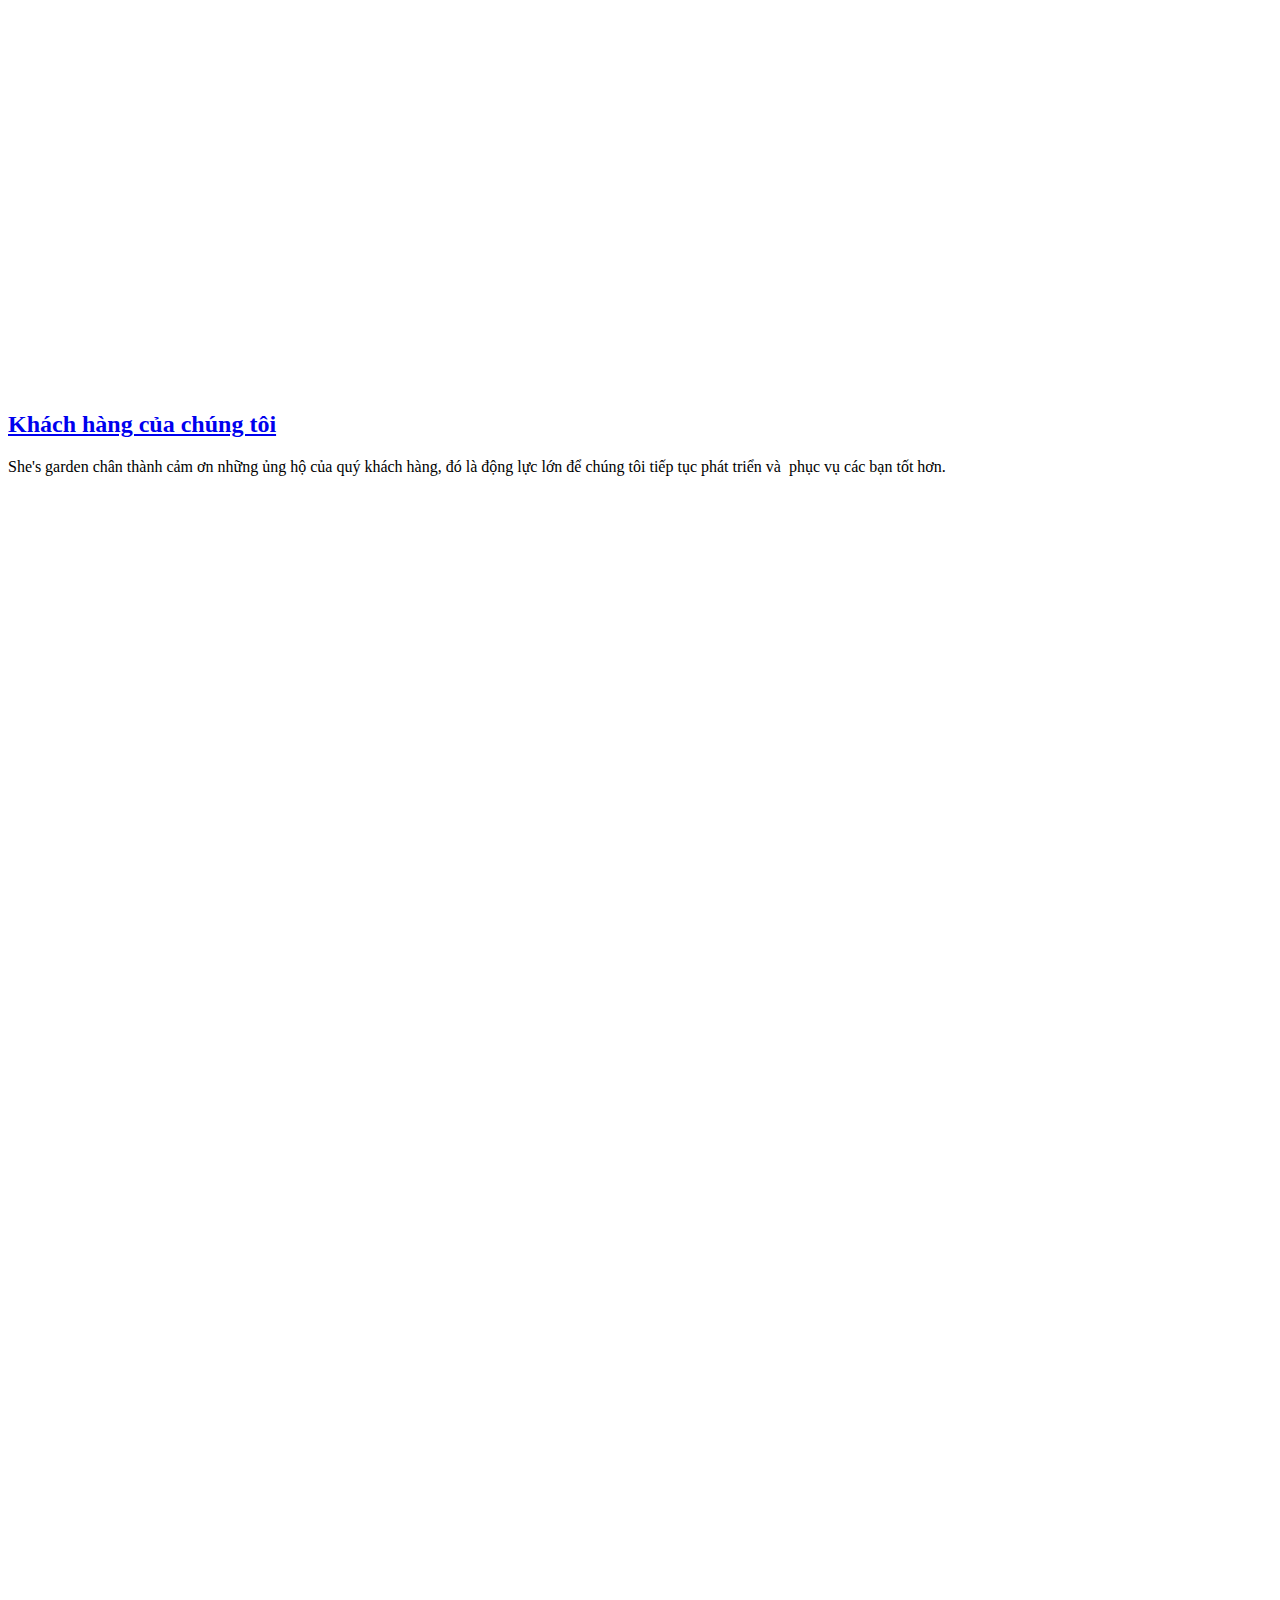
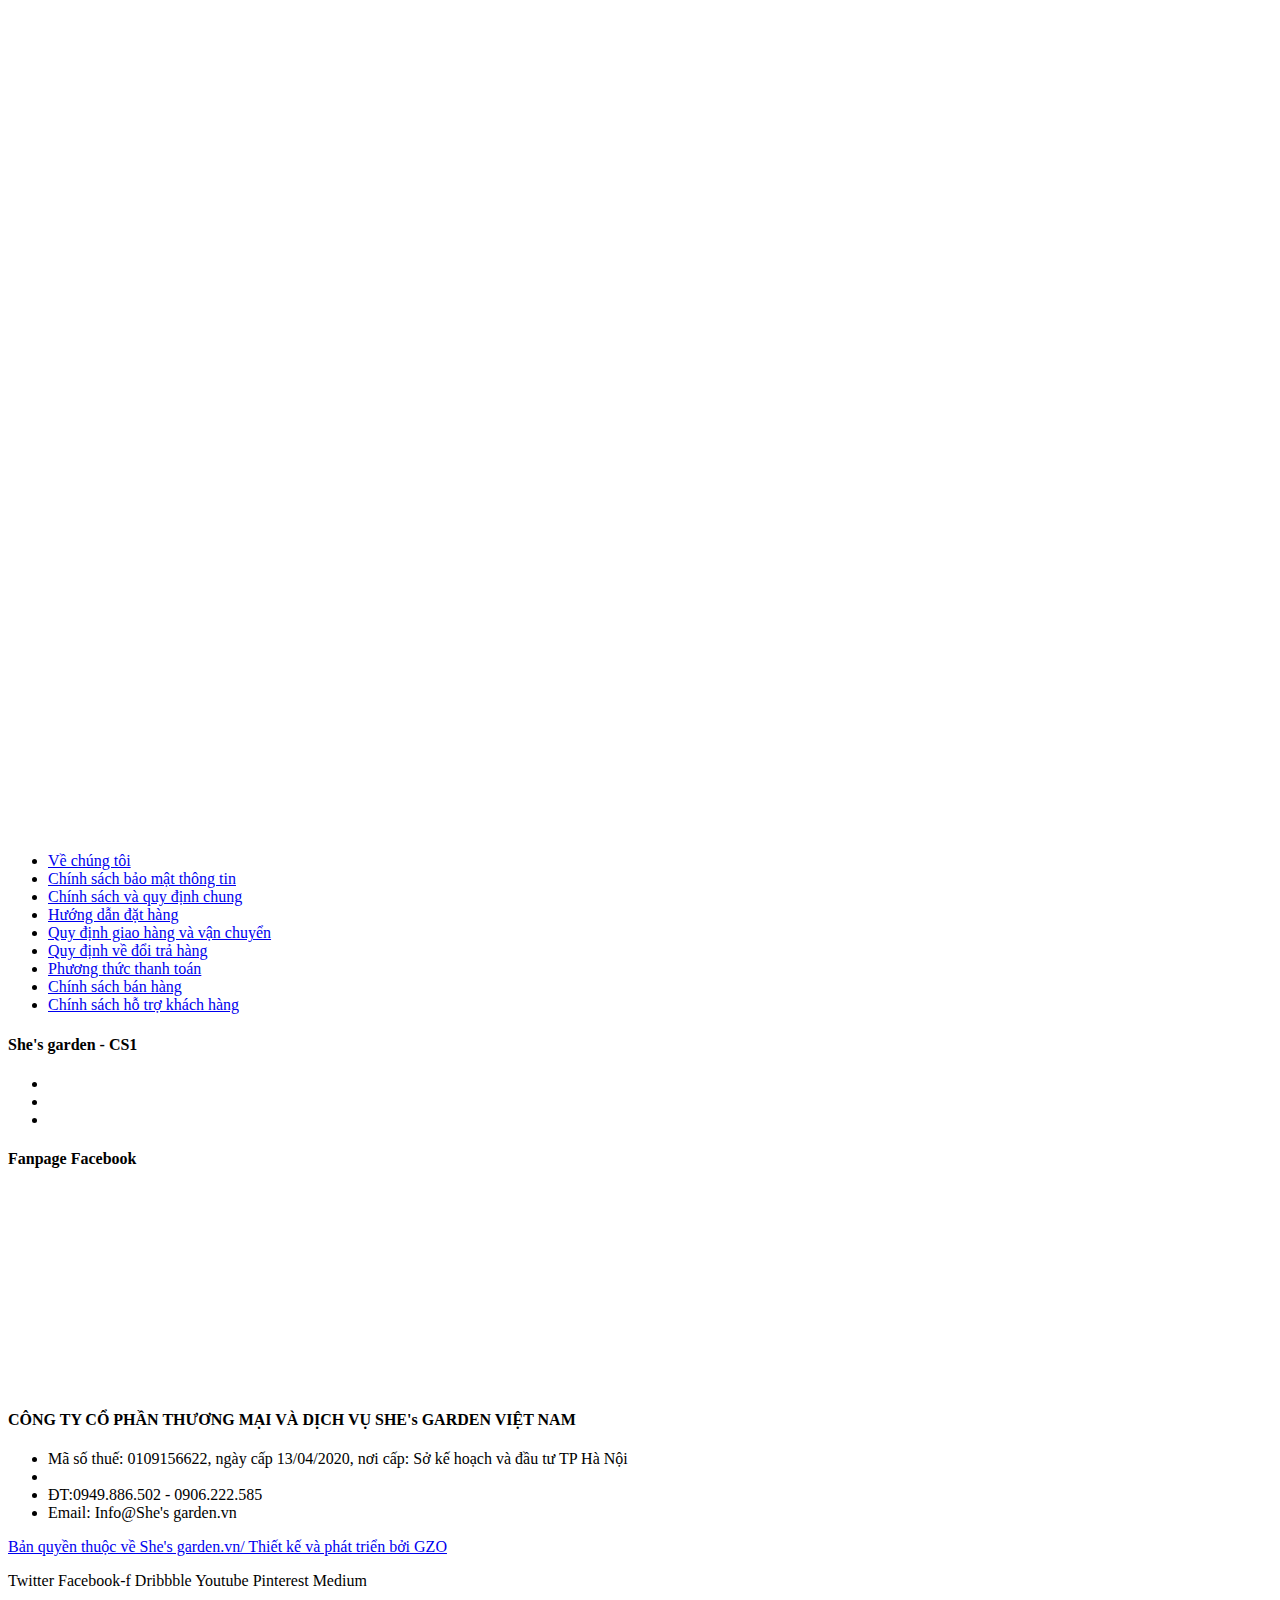
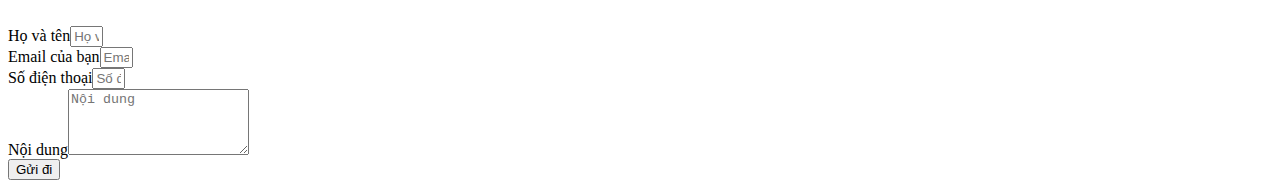
==== commit 483769fc: "commit" ====
--- a/index.html
+++ b/index.html
@@ -15,6 +15,8 @@
     <link rel="profile" href="https://gmpg.org/xfn/11" />
 
     <!-- This site is optimized with the Yoast SEO plugin v14.1 - https://yoast.com/wordpress/plugins/seo/ -->
+    <link rel="icon" type="image/x-icon" href="https://flower08282023.vercel.app/wp-content/uploads/2020/04/logo1.png">
+
     <title>Trang chủ - She's garden chuyên hoa tươi.</title>
     <meta name="robots" content="index, follow" />
     <meta
@@ -420,6 +422,7 @@
       href="https://flower08282023.vercel.app/wp-content/uploads/2020/04/logo1.png"
       sizes="192x192"
     />
+    <link rel="icon" type="image/x-icon" href="https://flower08282023.vercel.app/wp-content/uploads/2020/04/logo1.png">
     <link
       rel="apple-touch-icon"
       href="https://flower08282023.vercel.app/wp-content/uploads/2020/04/logo1.png"
@@ -749,6 +752,24 @@
                                               href="https://flower08282023.vercel.app/ve-chung-toi/"
                                               class="elementor-item"
                                               >GIỚI THIỆU</a
+                                            >
+                                          </li>
+                                          <li
+                                            class="menu-item menu-item-type-custom menu-item-object-custom menu-item-854"
+                                          >
+                                            <a
+                                              href="https://flower08282023.vercel.app/danh-muc/hoa-lan-ghep-dua/"
+                                              class="elementor-item"
+                                              >Hoa lan ghép dũa</a
+                                            >
+                                          </li>
+                                          <li
+                                            class="menu-item menu-item-type-custom menu-item-object-custom menu-item-854"
+                                          >
+                                            <a
+                                              href="https://flower08282023.vercel.app/danh-muc/lan-ho-diep/"
+                                              class="elementor-item"
+                                              >Hoa lan ghép chậu sứ</a
                                             >
                                           </li>
                                         </ul>
@@ -2596,7 +2617,7 @@
                         <div class="elementor-widget-container">
                           <div
                             class="elementor-facebook-widget fb-page"
-                            data-href="https://www.facebook.com/messages/t/100516444987941"
+                            data-href="https://www.facebook.com/100076505828347"
                             data-tabs="timeline"
                             data-height="200px"
                             data-small-header="true"
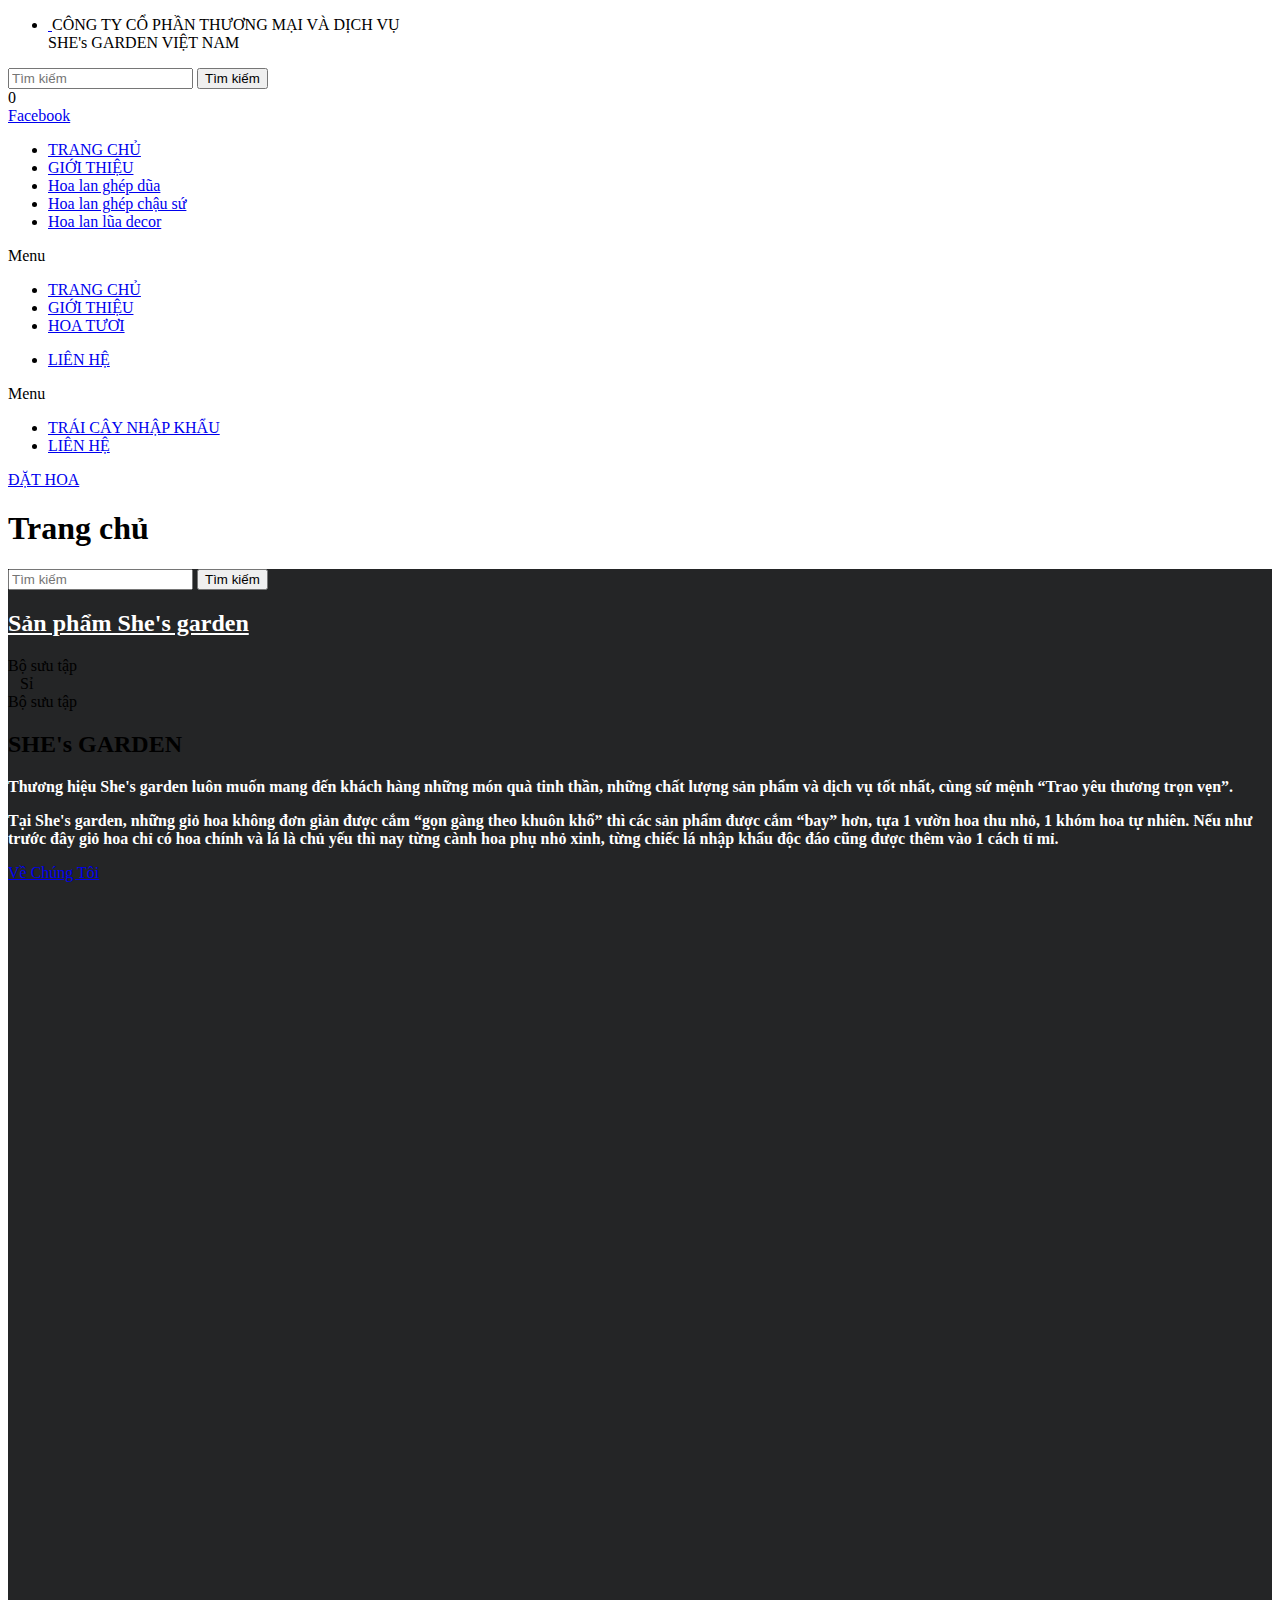
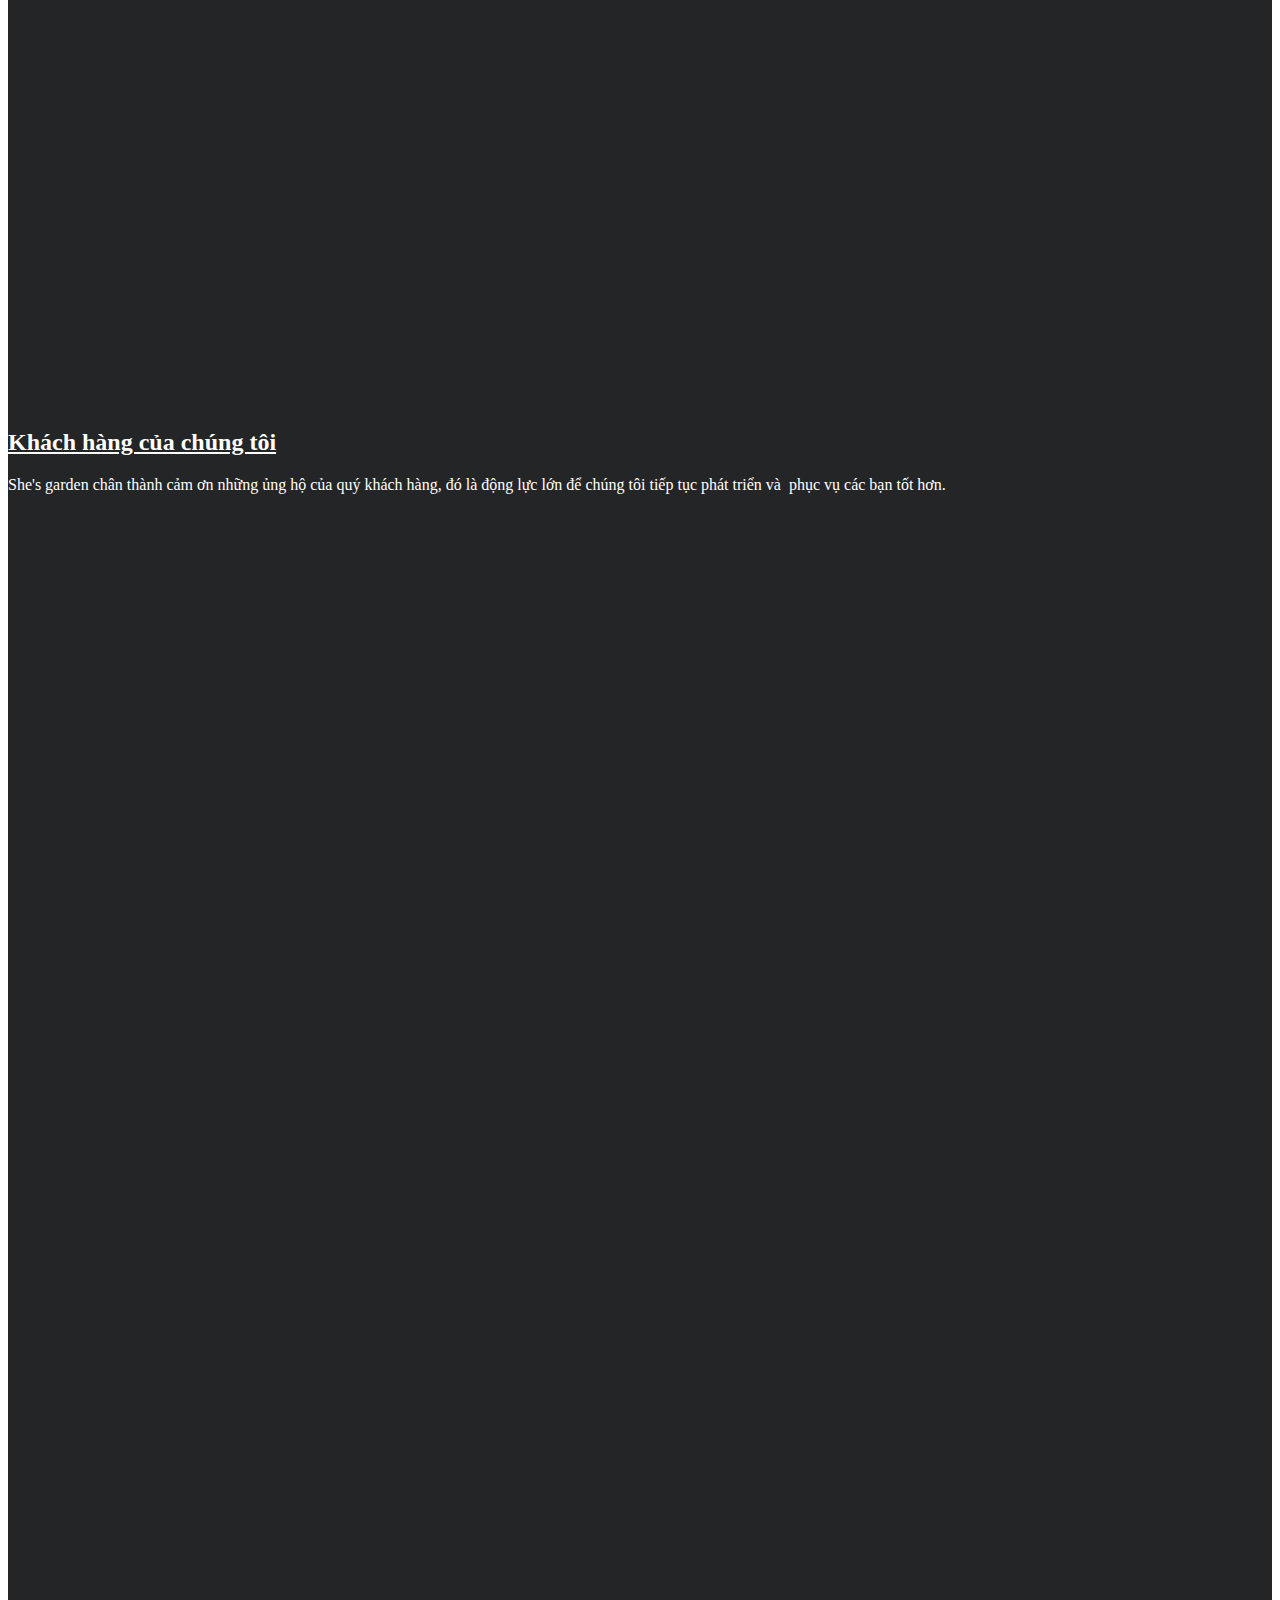
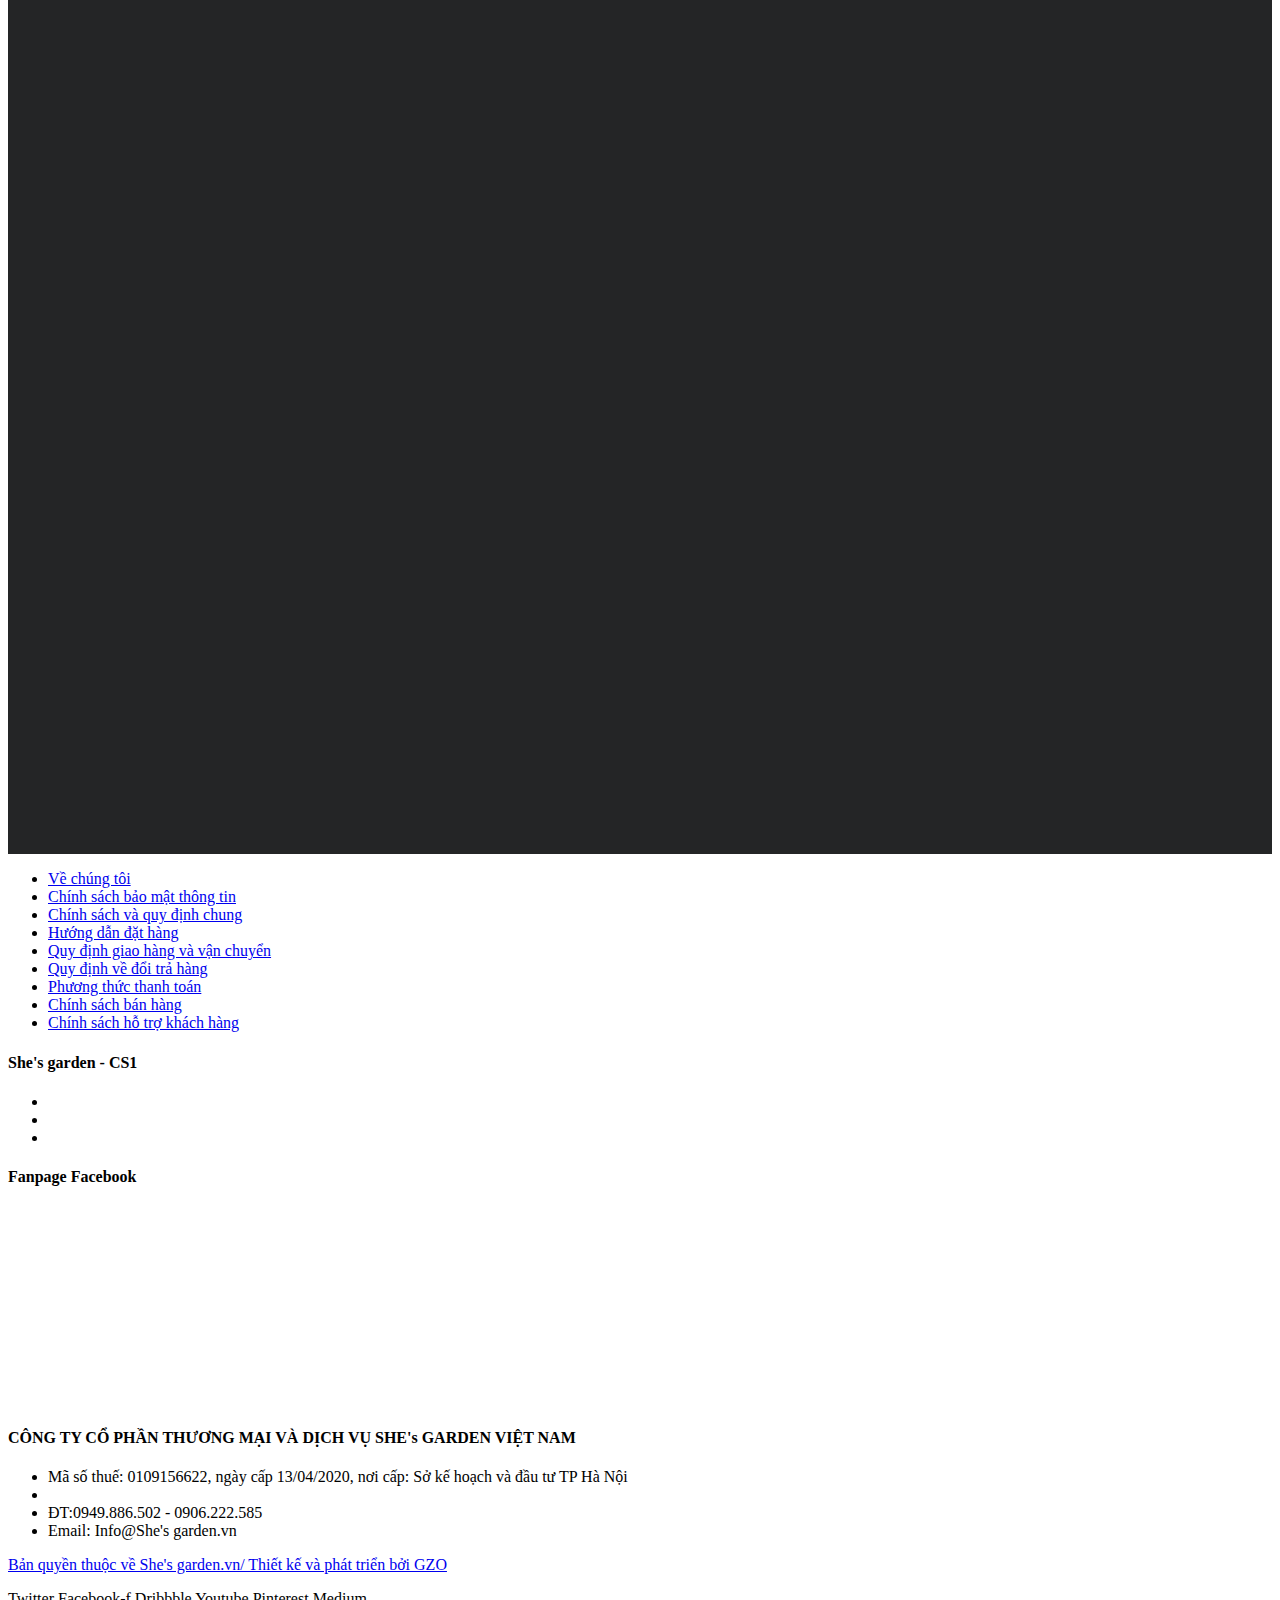
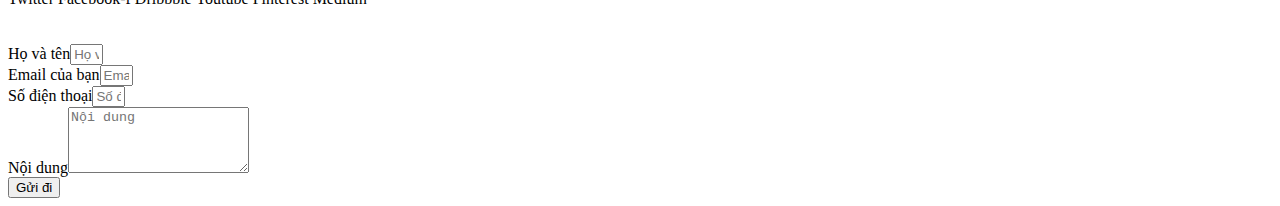
==== commit cca1fb27: "commit" ====
--- a/index.html
+++ b/index.html
@@ -770,6 +770,15 @@
                                               href="https://flower08282023.vercel.app/danh-muc/lan-ho-diep/"
                                               class="elementor-item"
                                               >Hoa lan ghép chậu sứ</a
+                                            >
+                                          </li>
+                                          <li
+                                            class="menu-item menu-item-type-custom menu-item-object-custom menu-item-854"
+                                          >
+                                            <a
+                                              href="https://flower08282023.vercel.app/danh-muc/hoa-lan-dua-decor"
+                                              class="elementor-item"
+                                              >Hoa lan lũa decor</a
                                             >
                                           </li>
                                         </ul>
@@ -966,6 +975,7 @@
           data-elementor-id="13"
           class="elementor elementor-13"
           data-elementor-settings="[]"
+          style="background-color: #242526;"
         >
           <div class="elementor-inner">
             <div class="elementor-section-wrap">
@@ -1093,6 +1103,7 @@
                 data-id="53cfe05"
                 data-element_type="section"
                 data-settings='{"stretch_section":"section-stretched","background_background":"classic"}'
+                style="background-color: #242526;"
               >
                 <div class="elementor-container elementor-column-gap-default">
                   <div class="elementor-row">
@@ -1133,7 +1144,7 @@
                                           <h2
                                             class="elementor-heading-title elementor-size-default"
                                           >
-                                            <a href="#">Sản phẩm She's garden</a>
+                                            <a  style="color: #fff" href="#">Sản phẩm She's garden</a>
                                           </h2>
                                         </div>
                                       </div>
@@ -1386,13 +1397,15 @@
                                         data-id="77b32ee"
                                         data-element_type="widget"
                                         data-widget_type="text-editor.default"
+                                        
                                       >
                                         <div class="elementor-widget-container">
                                           <div
                                             class="elementor-text-editor elementor-clearfix"
                                           >
-                                            <p>
+                                            <p style="color: #fff">
                                               <strong
+                                              style="color: #fff"
                                                 >Thương hiệu She's garden luôn
                                                 muốn mang đến khách hàng những
                                                 món quà tinh thần, những chất
@@ -1402,7 +1415,8 @@
                                               >
                                             </p>
                                             <p>
-                                              <strong
+                                              <strong style="color: #fff"
+                                              
                                                 >Tại She's garden, những giỏ hoa
                                                 không đơn giản được cắm “gọn
                                                 gàng theo khuôn khổ” thì các sản
@@ -1693,7 +1707,7 @@
                                           <h2
                                             class="elementor-heading-title elementor-size-default"
                                           >
-                                            <a href="#"
+                                            <a  style="color: #fff" href="#"
                                               >Khách hàng của chúng tôi</a
                                             >
                                           </h2>
@@ -1709,7 +1723,7 @@
                                           <div
                                             class="elementor-text-editor elementor-clearfix"
                                           >
-                                            <p>
+                                            <p style="color: #fff">
                                               She's garden chân thành cảm ơn
                                               những ủng hộ của quý khách hàng,
                                               đó là động lực lớn để chúng tôi
